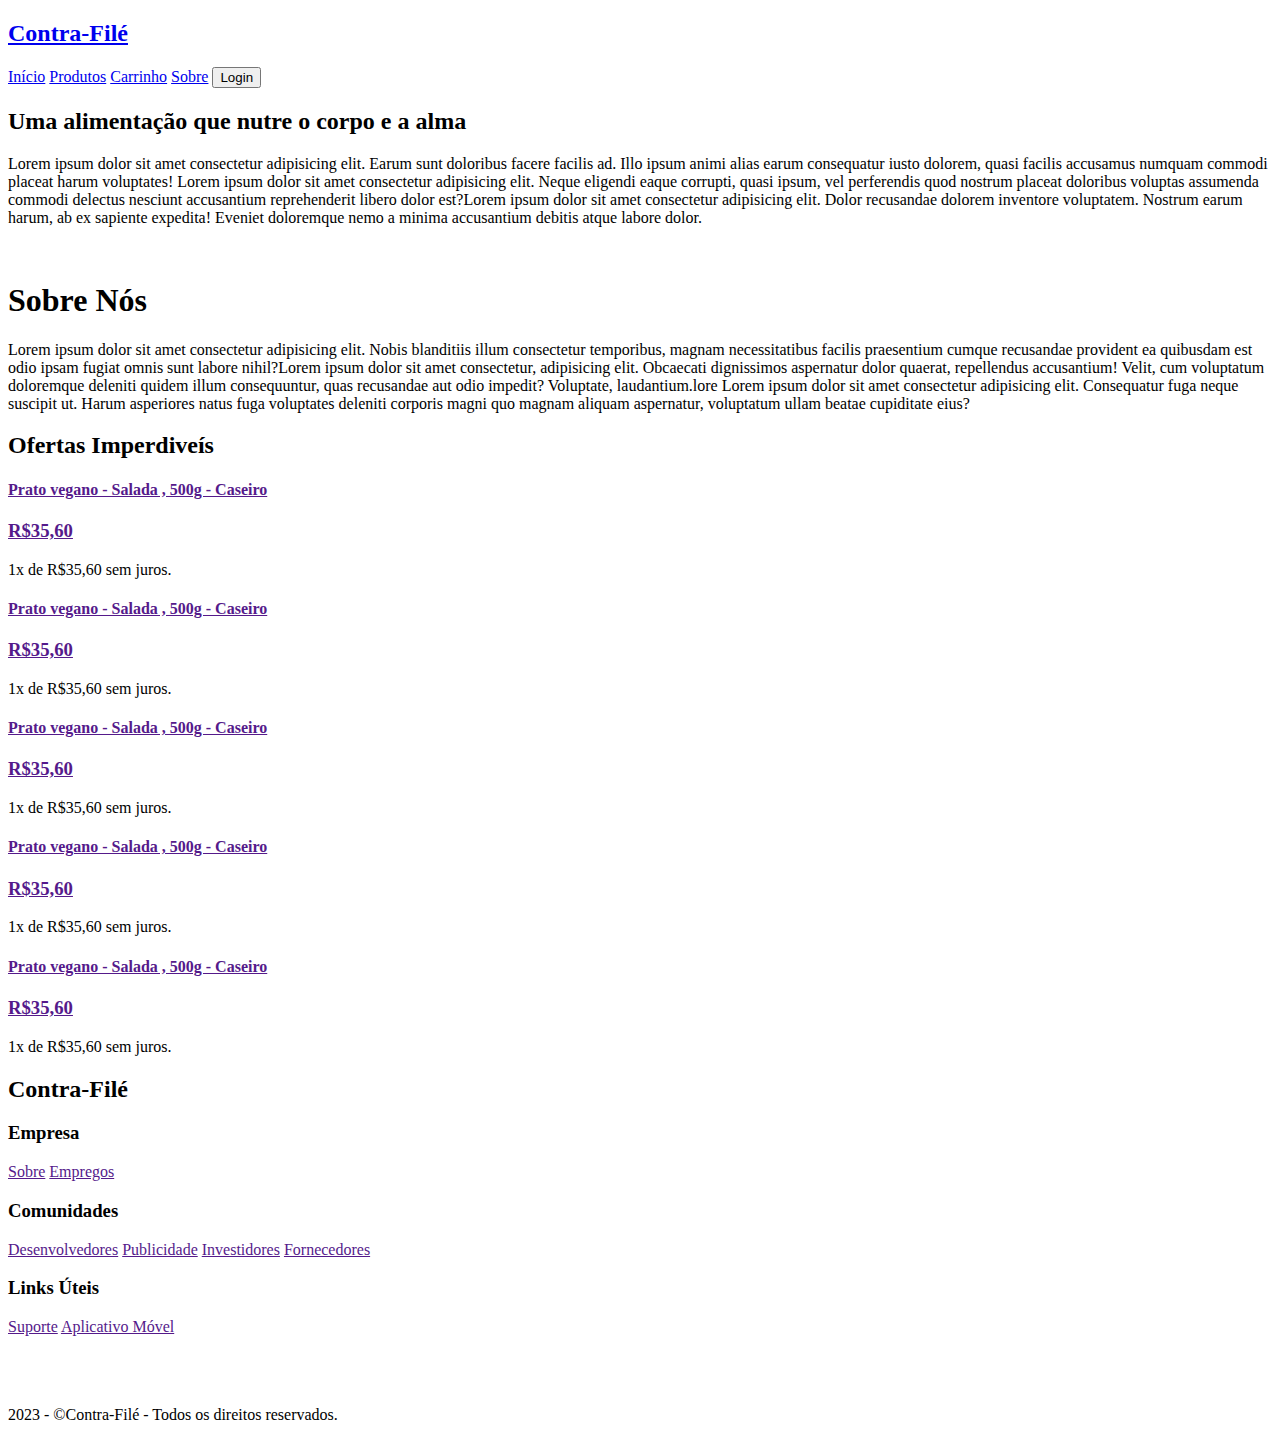
==== index.html @ 3f868000 "Add files via upload" ====
<!DOCTYPE html>
<html lang="pt-br">
<head>
    <meta charset="UTF-8">
    <meta http-equiv="X-UA-Compatible" content="IE=edge">
    <meta name="viewport" content="width=device-width, initial-scale=1.0">
    <link rel="stylesheet" href="style.css">
    <title>Contra-Filé</title>
</head>
<body>
    <header id="header">
        <a href="#inicio"><h2 class="logo">Contra-Filé</h2></a>
        <nav class="navegacao">
            <a href="#">Início</a>
            <a href="produto/produto.html">Produtos</a>
            <a href="#">Carrinho</a>
            <a href="#sobre">Sobre</a>
            <button href ="#login.html" class="btn_login">Login</button>
        </nav>
    </header>
    <section class="section-principal">

        <div class="overlay"></div>
        <div class="main-text">
            <h2>Uma alimentação que nutre o corpo e a alma</h2>
            <p>Lorem ipsum dolor sit amet consectetur adipisicing elit. Earum sunt doloribus facere facilis ad. Illo ipsum animi alias earum consequatur iusto dolorem, quasi facilis accusamus numquam commodi placeat harum voluptates! Lorem ipsum dolor sit amet consectetur adipisicing elit. Neque eligendi eaque corrupti, quasi ipsum, vel perferendis quod nostrum placeat doloribus voluptas assumenda commodi delectus nesciunt accusantium reprehenderit libero dolor est?Lorem ipsum dolor sit amet consectetur adipisicing elit. Dolor recusandae dolorem inventore voluptatem. Nostrum earum harum, ab ex sapiente expedita! Eveniet doloremque nemo a minima accusantium debitis atque labore dolor.</p>
        </div>
        
        <img src="img/pessoa.png" alt="">
        
    </section>
    <section class="section-sobre" id="sobre" data-anime = "down">
        <div class="sobre-text">
           <h1>Sobre Nós</h1>
           <p>Lorem ipsum dolor sit amet consectetur adipisicing elit. Nobis blanditiis illum consectetur temporibus, magnam necessitatibus facilis praesentium cumque recusandae provident ea quibusdam est odio ipsam fugiat omnis sunt labore nihil?Lorem ipsum dolor sit amet consectetur, adipisicing elit. Obcaecati dignissimos aspernatur dolor quaerat, repellendus accusantium! Velit, cum voluptatum doloremque deleniti quidem illum consequuntur, quas recusandae aut odio impedit? Voluptate, laudantium.lore Lorem ipsum dolor sit amet consectetur adipisicing elit. Consequatur fuga neque suscipit ut. Harum asperiores natus fuga voluptates deleniti corporis magni quo magnam aliquam aspernatur, voluptatum ullam beatae cupiditate eius?</p>
        </div>
        <div class="sobre-imagens">
            <div class="sobre-pt1">

            </div>
            <div class="sobre-pt2">
    
            </div>
        </div>
    </section>

    <section class="section-ofertas" id="ofertas">
        <div class = "retangulo-verde">
            <h2>Ofertas Imperdiveís</h2>
        </div>
        <div class="bloco-ofertas">
            <div class="card-venda">
                <div class="img-card"></div>
                <a href=""><h4>Prato vegano - Salada , 500g - Caseiro</h4></a>
                <a href=""><h3>R$35,60</h3></a>
                <p>1x de R$35,60 sem juros.</p>
            </div>
            <div class="card-venda">
                <div class="img-card"></div>
                <a href=""><h4>Prato vegano - Salada , 500g - Caseiro</h4></a>
                <a href=""><h3>R$35,60</h3></a>
                <p>1x de R$35,60 sem juros.</p>
            </div>
            <div class="card-venda">
                <div class="img-card"></div>
                <a href=""><h4>Prato vegano - Salada , 500g - Caseiro</h4></a>
                <a href=""><h3>R$35,60</h3></a>
                <p>1x de R$35,60 sem juros.</p>
            </div>
            <div class="card-venda">
                <div class="img-card"></div>
                <a href=""><h4>Prato vegano - Salada , 500g - Caseiro</h4></a>
                <a href=""><h3>R$35,60</h3></a>
                <p>1x de R$35,60 sem juros.</p>
            </div>
            <div class="card-venda">
                <div class="img-card"></div>
                <a href=""><h4>Prato vegano - Salada , 500g - Caseiro</h4></a>
                <a href=""><h3>R$35,60</h3></a>
                <p>1x de R$35,60 sem juros.</p>
            </div>
            
        </div>
    </section>

    <footer>
        <div class="bloco-footer">
            <h2>Contra-Filé</h>
        </div>
        <div class="bloco-footer">
            <h3>Empresa</h3>
            <a href="">Sobre</a>
            <a href="">Empregos</a>
        </div>
        <div class="bloco-footer">
            <h3>Comunidades</h3>
            <a href="">Desenvolvedores</a>
            <a href="">Publicidade</a>
            <a href="">Investidores</a>
            <a href="">Fornecedores</a>
        </div>
        <div class="bloco-footer">
            <h3>Links Úteis</h3>
            <a href="">Suporte</a>
            <a href="">Aplicativo Móvel</a>
        </div>
        <div class="bloco-redes">
            <div class="rede">
                <img src="img/icones/insta.png" alt="">
            </div>
            <div class="rede">
                <img src="img/icones/twitter.png" alt="">
            </div>
            <div class="rede">
                <img src="img/icones/facebook.png" alt="">
            </div>
        </div>
        <p class="direitos">2023 - &copyContra-Filé - Todos os direitos reservados.</p>
    </footer>
    <script src="js/script.js"></script>
</body>
</html>
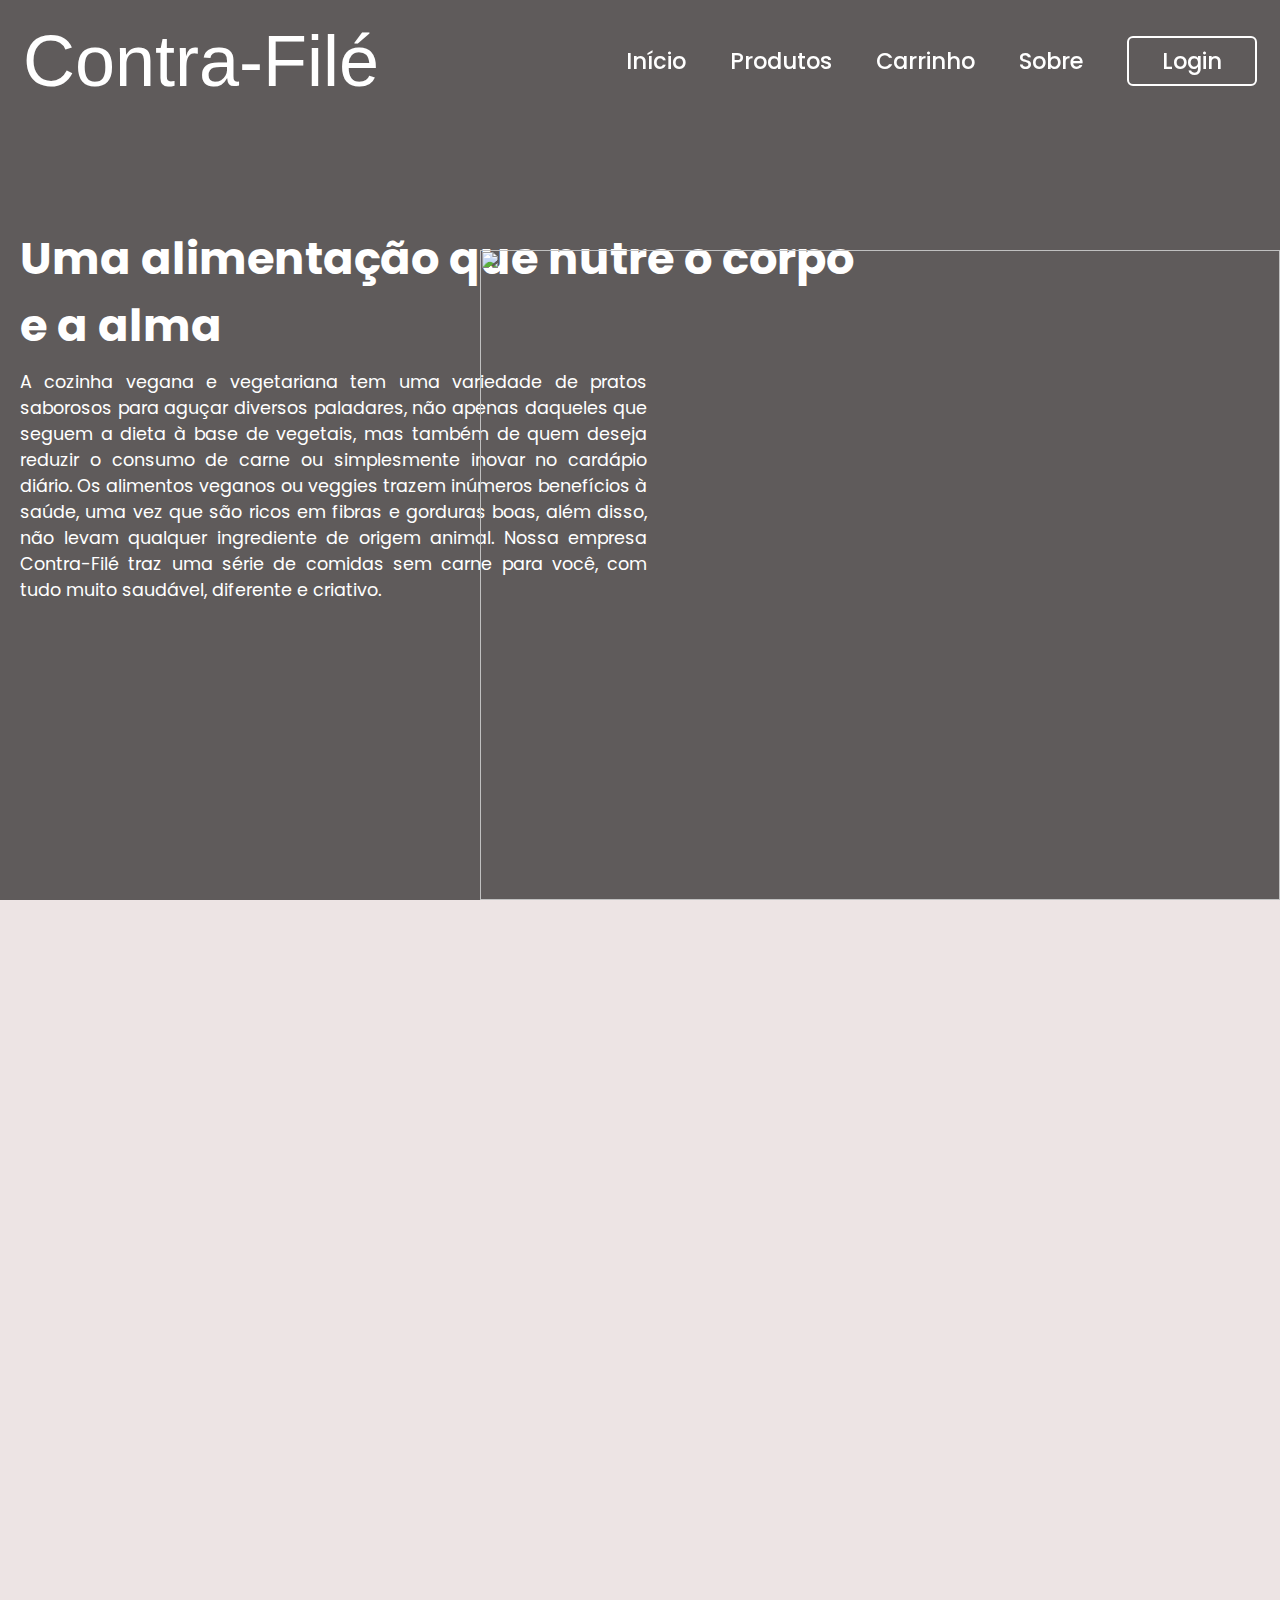
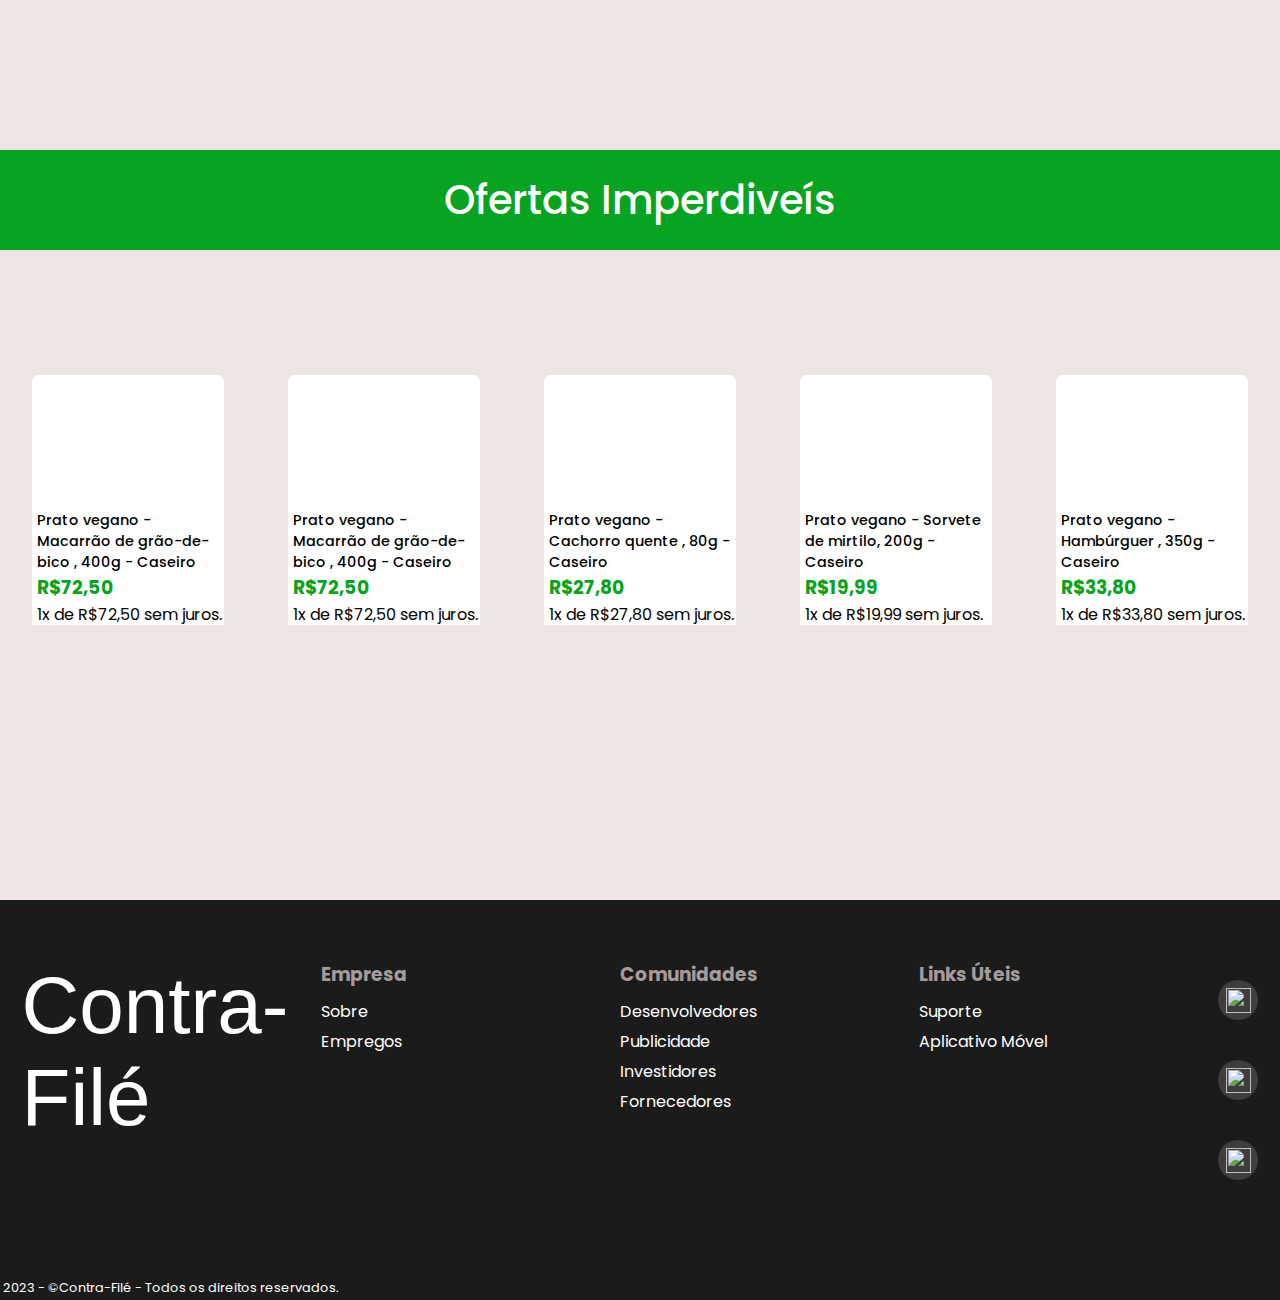
==== commit cd34676a: "atualizando link das páginas" ====
--- a/index.html
+++ b/index.html
@@ -1,122 +1,122 @@
-<!DOCTYPE html>
-<html lang="pt-br">
-<head>
-    <meta charset="UTF-8">
-    <meta http-equiv="X-UA-Compatible" content="IE=edge">
-    <meta name="viewport" content="width=device-width, initial-scale=1.0">
-    <link rel="stylesheet" href="style.css">
-    <title>Contra-Filé</title>
-</head>
-<body>
-    <header id="header">
-        <a href="#inicio"><h2 class="logo">Contra-Filé</h2></a>
-        <nav class="navegacao">
-            <a href="#">Início</a>
-            <a href="produto/produto.html">Produtos</a>
-            <a href="#">Carrinho</a>
-            <a href="#sobre">Sobre</a>
-            <button href ="#login.html" class="btn_login">Login</button>
-        </nav>
-    </header>
-    <section class="section-principal">
-
-        <div class="overlay"></div>
-        <div class="main-text">
-            <h2>Uma alimentação que nutre o corpo e a alma</h2>
-            <p>Lorem ipsum dolor sit amet consectetur adipisicing elit. Earum sunt doloribus facere facilis ad. Illo ipsum animi alias earum consequatur iusto dolorem, quasi facilis accusamus numquam commodi placeat harum voluptates! Lorem ipsum dolor sit amet consectetur adipisicing elit. Neque eligendi eaque corrupti, quasi ipsum, vel perferendis quod nostrum placeat doloribus voluptas assumenda commodi delectus nesciunt accusantium reprehenderit libero dolor est?Lorem ipsum dolor sit amet consectetur adipisicing elit. Dolor recusandae dolorem inventore voluptatem. Nostrum earum harum, ab ex sapiente expedita! Eveniet doloremque nemo a minima accusantium debitis atque labore dolor.</p>
-        </div>
-        
-        <img src="img/pessoa.png" alt="">
-        
-    </section>
-    <section class="section-sobre" id="sobre" data-anime = "down">
-        <div class="sobre-text">
-           <h1>Sobre Nós</h1>
-           <p>Lorem ipsum dolor sit amet consectetur adipisicing elit. Nobis blanditiis illum consectetur temporibus, magnam necessitatibus facilis praesentium cumque recusandae provident ea quibusdam est odio ipsam fugiat omnis sunt labore nihil?Lorem ipsum dolor sit amet consectetur, adipisicing elit. Obcaecati dignissimos aspernatur dolor quaerat, repellendus accusantium! Velit, cum voluptatum doloremque deleniti quidem illum consequuntur, quas recusandae aut odio impedit? Voluptate, laudantium.lore Lorem ipsum dolor sit amet consectetur adipisicing elit. Consequatur fuga neque suscipit ut. Harum asperiores natus fuga voluptates deleniti corporis magni quo magnam aliquam aspernatur, voluptatum ullam beatae cupiditate eius?</p>
-        </div>
-        <div class="sobre-imagens">
-            <div class="sobre-pt1">
-
-            </div>
-            <div class="sobre-pt2">
-    
-            </div>
-        </div>
-    </section>
-
-    <section class="section-ofertas" id="ofertas">
-        <div class = "retangulo-verde">
-            <h2>Ofertas Imperdiveís</h2>
-        </div>
-        <div class="bloco-ofertas">
-            <div class="card-venda">
-                <div class="img-card"></div>
-                <a href=""><h4>Prato vegano - Salada , 500g - Caseiro</h4></a>
-                <a href=""><h3>R$35,60</h3></a>
-                <p>1x de R$35,60 sem juros.</p>
-            </div>
-            <div class="card-venda">
-                <div class="img-card"></div>
-                <a href=""><h4>Prato vegano - Salada , 500g - Caseiro</h4></a>
-                <a href=""><h3>R$35,60</h3></a>
-                <p>1x de R$35,60 sem juros.</p>
-            </div>
-            <div class="card-venda">
-                <div class="img-card"></div>
-                <a href=""><h4>Prato vegano - Salada , 500g - Caseiro</h4></a>
-                <a href=""><h3>R$35,60</h3></a>
-                <p>1x de R$35,60 sem juros.</p>
-            </div>
-            <div class="card-venda">
-                <div class="img-card"></div>
-                <a href=""><h4>Prato vegano - Salada , 500g - Caseiro</h4></a>
-                <a href=""><h3>R$35,60</h3></a>
-                <p>1x de R$35,60 sem juros.</p>
-            </div>
-            <div class="card-venda">
-                <div class="img-card"></div>
-                <a href=""><h4>Prato vegano - Salada , 500g - Caseiro</h4></a>
-                <a href=""><h3>R$35,60</h3></a>
-                <p>1x de R$35,60 sem juros.</p>
-            </div>
-            
-        </div>
-    </section>
-
-    <footer>
-        <div class="bloco-footer">
-            <h2>Contra-Filé</h>
-        </div>
-        <div class="bloco-footer">
-            <h3>Empresa</h3>
-            <a href="">Sobre</a>
-            <a href="">Empregos</a>
-        </div>
-        <div class="bloco-footer">
-            <h3>Comunidades</h3>
-            <a href="">Desenvolvedores</a>
-            <a href="">Publicidade</a>
-            <a href="">Investidores</a>
-            <a href="">Fornecedores</a>
-        </div>
-        <div class="bloco-footer">
-            <h3>Links Úteis</h3>
-            <a href="">Suporte</a>
-            <a href="">Aplicativo Móvel</a>
-        </div>
-        <div class="bloco-redes">
-            <div class="rede">
-                <img src="img/icones/insta.png" alt="">
-            </div>
-            <div class="rede">
-                <img src="img/icones/twitter.png" alt="">
-            </div>
-            <div class="rede">
-                <img src="img/icones/facebook.png" alt="">
-            </div>
-        </div>
-        <p class="direitos">2023 - &copyContra-Filé - Todos os direitos reservados.</p>
-    </footer>
-    <script src="js/script.js"></script>
-</body>
-</html>
+<!DOCTYPE html>
+<html lang="pt-br">
+<head>
+    <meta charset="UTF-8">
+    <meta http-equiv="X-UA-Compatible" content="IE=edge">
+    <meta name="viewport" content="width=device-width, initial-scale=1.0">
+    <link rel="stylesheet" href="css/inicio.css">
+    <title>Contra-Filé</title>
+</head>
+<body>
+    <header id="header">
+        <a href="#inicio"><h2 class="logo">Contra-Filé</h2></a>
+        <nav class="navegacao">
+            <a class="linkar" href="#">Início</a>
+            <a class="linkar" href="produto.html">Produtos</a>
+            <a class="linkar" href="#">Carrinho</a>
+            <a class="linkar" href="#sobre">Sobre</a>
+            <a href="login.html"><button class="btn_login">Login</button></a>
+        </nav>
+    </header>
+    <section class="section-principal">
+
+        <div class="overlay"></div>
+        <div class="main-text">
+            <h2>Uma alimentação que nutre o corpo e a alma</h2>
+            <p>A cozinha vegana e vegetariana tem uma variedade de pratos saborosos para aguçar diversos paladares, não apenas daqueles que seguem a dieta à base de vegetais, mas também de quem deseja reduzir o consumo de carne ou simplesmente inovar no cardápio diário. Os alimentos veganos ou veggies trazem inúmeros benefícios à saúde, uma vez que são ricos em fibras e gorduras boas, além disso, não levam qualquer ingrediente de origem animal. Nossa empresa Contra-Filé traz uma série de comidas sem carne para você, com tudo muito saudável, diferente e criativo.</p>
+        </div>
+        
+        <img src="img/pessoa.png" alt="">
+        
+    </section>
+    <section class="section-sobre" id="sobre" data-anime = "down">
+        <div class="sobre-text">
+           <h1>Sobre Nós</h1>
+           <p>Lorem ipsum dolor sit amet consectetur adipisicing elit. Nobis blanditiis illum consectetur temporibus, magnam necessitatibus facilis praesentium cumque recusandae provident ea quibusdam est odio ipsam fugiat omnis sunt labore nihil?Lorem ipsum dolor sit amet consectetur, adipisicing elit. Obcaecati dignissimos aspernatur dolor quaerat, repellendus accusantium! Velit, cum voluptatum doloremque deleniti quidem illum consequuntur, quas recusandae aut odio impedit? Voluptate, laudantium.lore Lorem ipsum dolor sit amet consectetur adipisicing elit. Consequatur fuga neque suscipit ut. Harum asperiores natus fuga voluptates deleniti corporis magni quo magnam aliquam aspernatur, voluptatum ullam beatae cupiditate eius?</p>
+        </div>
+        <div class="sobre-imagens">
+            <div class="sobre-pt1">
+
+            </div>
+            <div class="sobre-pt2">
+    
+            </div>
+        </div>
+    </section>
+
+    <section class="section-ofertas" id="ofertas">
+        <div class = "retangulo-verde">
+            <h2>Ofertas Imperdiveís</h2>
+        </div>
+        <div class="bloco-ofertas">
+            <div class="card-venda">
+                <div class="img-card"></div>
+                <a href=""><h4>Prato vegano - Macarrão de grão-de-bico , 400g - Caseiro</h4></a>
+                <a href=""><h3>R$72,50</h3></a>
+                <p>1x de R$72,50 sem juros.</p>
+            </div>
+            <div class="card-venda">
+                <div class="img-card"></div>
+                <a href=""><h4>Prato vegano - Macarrão de grão-de-bico , 400g - Caseiro</h4></a>
+                <a href=""><h3>R$72,50</h3></a>
+                <p>1x de R$72,50 sem juros.</p>
+            </div>
+            <div class="card-venda">
+                <div class="img-card"></div>
+                <a href=""><h4>Prato vegano - Cachorro quente , 80g - Caseiro</h4></a>
+                <a href=""><h3>R$27,80</h3></a>
+                <p>1x de R$27,80 sem juros.</p>
+            </div>
+            <div class="card-venda">
+                <div class="img-card"></div>
+                <a href=""><h4>Prato vegano - Sorvete de mirtilo, 200g - Caseiro</h4></a>
+                <a href=""><h3>R$19,99</h3></a>
+                <p>1x de R$19,99 sem juros.</p>
+            </div>
+            <div class="card-venda">
+                <div class="img-card"></div>
+                <a href=""><h4>Prato vegano - Hambúrguer  , 350g - Caseiro</h4></a>
+                <a href=""><h3>R$33,80</h3></a>
+                <p>1x de R$33,80 sem juros.</p>
+            </div>
+            
+        </div>
+    </section>
+
+    <footer>
+        <div class="bloco-footer">
+            <h2>Contra-Filé</h>
+        </div>
+        <div class="bloco-footer">
+            <h3>Empresa</h3>
+            <a href="">Sobre</a>
+            <a href="">Empregos</a>
+        </div>
+        <div class="bloco-footer">
+            <h3>Comunidades</h3>
+            <a href="">Desenvolvedores</a>
+            <a href="">Publicidade</a>
+            <a href="">Investidores</a>
+            <a href="">Fornecedores</a>
+        </div>
+        <div class="bloco-footer">
+            <h3>Links Úteis</h3>
+            <a href="">Suporte</a>
+            <a href="">Aplicativo Móvel</a>
+        </div>
+        <div class="bloco-redes">
+            <div class="rede">
+                <img src="img/icones/insta.png" alt="">
+            </div>
+            <div class="rede">
+                <img src="img/icones/twitter.png" alt="">
+            </div>
+            <div class="rede">
+                <img src="img/icones/facebook.png" alt="">
+            </div>
+        </div>
+        <p class="direitos">2023 - &copyContra-Filé - Todos os direitos reservados.</p>
+    </footer>
+    <script src="js/script.js"></script>
+</body>
+</html>--- a/css/inicio.css
+++ b/css/inicio.css
@@ -0,0 +1,430 @@
+@import url('https://fonts.googleapis.com/css2?family=Poppins:ital,wght@0,200;0,300;0,400;0,500;0,600;0,700;0,800;0,900;1,200;1,300;1,400;1,500;1,600;1,700;1,800;1,900&display=swap');
+
+@font-face {
+    font-family: 'California';
+    src: url(../fonts/California/The\ California.ttf);
+}
+
+*{
+    margin: 0;
+    padding: 0;
+    box-sizing: border-box;
+    font-family: 'Poppins', sans-serif;
+    text-decoration: none;
+}
+
+body{
+    background-color: #ede4e4;
+}
+/*Header*/
+
+header{
+    position: fixed;
+    top: 0;
+    left: 0;
+    width: 100%;
+    padding: 20px 23px;
+    display: flex;
+    justify-content: space-between;
+    align-items: center;
+    transition: 0.5s ease-in-out;
+    z-index: 99;
+}
+
+header.rolagem{
+    background-color: #fff;
+    box-shadow: 0px 0px 30px rgba(0, 0, 0, .2);
+}
+
+header.rolagem h2{
+    color: #08A321;
+}
+
+header.rolagem .linkar{
+    color: #08A321;
+}
+
+header.rolagem .navegacao .linkar::after{
+    content: '';
+    position: absolute;
+    left: 0;
+    bottom: -6px;
+    width: 100%;
+    height: 3px;
+    background: #08A321;
+    border-radius: 5px;
+    transform: scaleX(0);
+    transition: transform .5s;
+}
+
+header.rolagem .navegacao .linkar:hover::after{
+    transform-origin: left;
+    transform: scaleX(1);
+}
+
+header.rolagem .btn_login{
+    color: #08A321;
+    border: 2px solid #08A321;
+    transition: 0.3s ease-in-out;
+}
+
+header.rolagem .btn_login:hover{
+    color: #fff;
+    background: #08A321;
+}
+
+.logo{
+    font-size: 4.5em;
+    font-family: 'California', sans-serif;
+    color: #fff;
+    font-weight: 200;
+    user-select: none;
+    display: flex;
+    align-items: center;
+    justify-content: center;
+   
+}
+
+.navegacao .linkar{
+    position: relative;
+    font-size: 1.4em;
+    color: #fff;
+    text-decoration: none;
+    font-weight: 500;
+    margin-left: 40px;
+    transition: 0.3s ease-in-out;
+}
+
+.navegacao .linkar::after{
+    content: '';
+    position: absolute;
+    left: 0;
+    bottom: -6px;
+    width: 100%;
+    height: 3px;
+    background: #fff;
+    border-radius: 5px;
+    transform: scaleX(0);
+    transition: transform .5s;
+}
+
+.navegacao .linkar:hover::after{
+    transform-origin: left;
+    transform: scaleX(1);
+}
+
+.navegacao .btn_login{
+    width: 130px;
+    height: 50px;
+    background: transparent;
+    border: 2px solid #fff;
+    outline: none;
+    border-radius: 6px;
+    cursor: pointer;
+    font-size: 1.4em;
+    color: #fff;
+    font-weight: 500;
+    margin-left: 40px;
+    transition: 0.3s ease-in-out;
+}
+
+.navegacao .btn_login:hover{
+    background: #fff;
+    color: black;
+}
+
+/*Seção do texto e da imagem da pessoa*/
+
+.section-principal{
+    display: flex;
+    justify-content: center;
+    align-items: center;
+    min-height: 100vh;
+    background: url(../img/background.jpeg) no-repeat; 
+    background-size: cover;
+    background-position: center;
+    position: relative;
+}
+
+.overlay{
+    position: absolute;
+    top: 0;
+    left: 0;
+    background-color: black;
+    width: 100%;
+    height: 100%;
+    opacity: 0.6;
+}
+
+.main-text{
+    position: absolute;
+    left: 0;
+    color: #fff;
+    width: 70%;
+    height: 50%;
+    display: flex;
+    flex-direction: column;
+    margin-left: 20px;
+    z-index: 2;
+}
+
+.main-text h2{
+    font-size: 2.8em;
+    font-weight: 700;
+    color: #fff;
+    margin-bottom: 10px;
+    max-width: 850px;
+}
+
+.main-text p{
+    font-size: 1.1em;
+    text-align: justify;
+    max-width: 70%;
+}
+
+.section-principal img{
+    position: absolute;
+    right: 0;
+    bottom: 0;
+    width: 800px;
+    height: 650px;
+    z-index: 3;
+}
+
+/*Seção sobre a empresa*/
+
+/*Animação*/
+[data-anime]{
+    opacity: 0;
+    transition: 2.5s;
+}
+
+[data-anime = "down"]{
+    transform: translate3d(0, 0, 1);
+}
+
+[data-anime].animate{
+    opacity: 1;
+    transform: translate3d(0, 0, 0);
+}
+
+.section-sobre{
+    width: 100%;
+    height: 800px;
+    background-color: #ede4e4;
+    position: relative;
+}
+
+.sobre-text{
+    width: 50%;
+    height: 30%;
+    position: absolute;
+    top: 280px;
+    left: 30px;
+    display: flex;
+    align-items: center;
+    justify-content: center;
+    flex-direction: column;
+}
+
+.sobre-text h1{
+    margin-bottom: 20px;
+    font-family: 'California', sans-serif;
+    font-size: 12em;
+    color: #08A321;
+    font-weight: 100;
+}
+
+.sobre-text p{
+    font-weight: 500;
+    text-align: justify;
+}
+
+.sobre-imagens{
+    width: 50%;
+    height: 80%;
+    position: absolute;
+    top: 120px;
+    right: 0;
+    display: flex;
+    align-items: center;
+    justify-content: center;
+}
+
+.sobre-pt1{
+    width: 35%;
+    height: 500px;
+    margin-right: 20px;
+    border-radius: 10px;
+    box-shadow: 0px 0px 10px rgba(0, 0, 0, .5);
+    background: url(../img/pratovegano.jpeg) no-repeat; 
+    background-size: cover;
+    background-position: center;
+}
+
+.sobre-pt2{
+    width: 35%;
+    height: 500px;
+    margin-left: 20px;
+    margin-bottom: 120px;
+    border-radius: 10px;
+    box-shadow: 0px 0px 10px rgba(0, 0, 0, .5);
+    background: url(../img/pratovegano2.jpeg) no-repeat; 
+    background-size: cover;
+    background-position: center;
+}
+
+/*Seção ofertas*/
+.section-ofertas{
+    width: 100%;
+    height: 800px;
+    display: flex;
+    align-items: center;
+    justify-content: flex-start;
+    flex-direction: column;
+}
+
+.section-ofertas .retangulo-verde{
+    background-color: #08A321;
+    width: 100%;
+    height: 100px;
+    margin-top: 50px;
+    display: flex;
+    align-items: center;
+    justify-content: center;
+}
+
+.section-ofertas .retangulo-verde h2{
+    color: #fff;
+    font-family: 'Poppins', sans-serif;
+    font-weight: 500;
+    font-size: 2.5em;
+}
+
+.bloco-ofertas{
+    width: 100%;
+    height: 400px;
+    margin-top: 50px;
+    display: flex;
+    align-items: center;
+    justify-content: space-around;
+}
+
+.card-venda{
+    background-color: #fff;
+    width: 15%;
+    height: 250px;
+    border-radius: 7px 7px 0 0;
+}
+
+.card-venda .img-card{
+    width: 100%;
+    height: 50%;
+    background-image: url(../img/pratovegano.jpeg);
+    background-size: cover;
+    background-position: center;
+    border-radius: 7px 7px 0 0;
+}
+
+.card-venda h4{
+    font-weight: 500;
+    font-size: 0.9em;
+    margin-top: 10px;
+    margin-left: 5px;
+    color: black;
+}
+
+.card-venda h3{
+    color: #08A321;
+    margin-left: 5px;
+}
+
+.card-venda p {
+    margin-left: 5px;
+}
+
+
+/*Rodapé*/
+
+footer{
+    background-color: rgb(28, 27, 27);
+    width: 100%;
+    height: 400px;
+    display: flex;
+    align-items: center;
+    justify-content: space-around;
+    position: relative;
+}
+
+footer .direitos{
+    color: #fff;
+    position: absolute;
+    left: 3px;
+    bottom: 3px;
+    font-size: 0.8em;
+}
+
+.bloco-footer{
+    width: 20%;
+    height: 70%;
+    display: flex;
+    align-items: flex-start;
+    justify-content: flex-start;
+    flex-direction: column;
+}
+
+.bloco-footer h3{
+    margin-bottom: 10px;
+    color: #a49c9c;
+}
+
+.bloco-footer a{
+    color: #fff;
+    margin-bottom: 5px;
+    transition: 0.3s ease-in-out;
+}
+
+.bloco-footer a:hover{
+    color: #08A321;
+}
+
+.bloco-footer h2{
+    font-family: 'California', sans-serif;
+    font-weight: 200;
+    color: #fff;
+    font-size: 5em;
+}
+
+.bloco-redes{
+    display: flex;
+    align-items: center;
+    justify-content: center;
+    flex-direction: column;
+    width: 40px;
+    height: 300px;
+}
+
+.rede{
+    width: 40px;
+    height: 40px;
+    border-radius: 50%;
+    background-color: #3f3d3d; 
+    margin-bottom: 40px;
+    display: flex;
+    align-items: center;
+    justify-content: center;
+    border: none;
+    cursor: pointer;
+    transition: 0.3s ease-in-out;
+}
+
+.rede:hover{
+    width: 45px;
+    height: 45px;
+    background-color: #08A321;
+}
+
+.rede img{
+    width: 25px;
+    height: 25px;
+}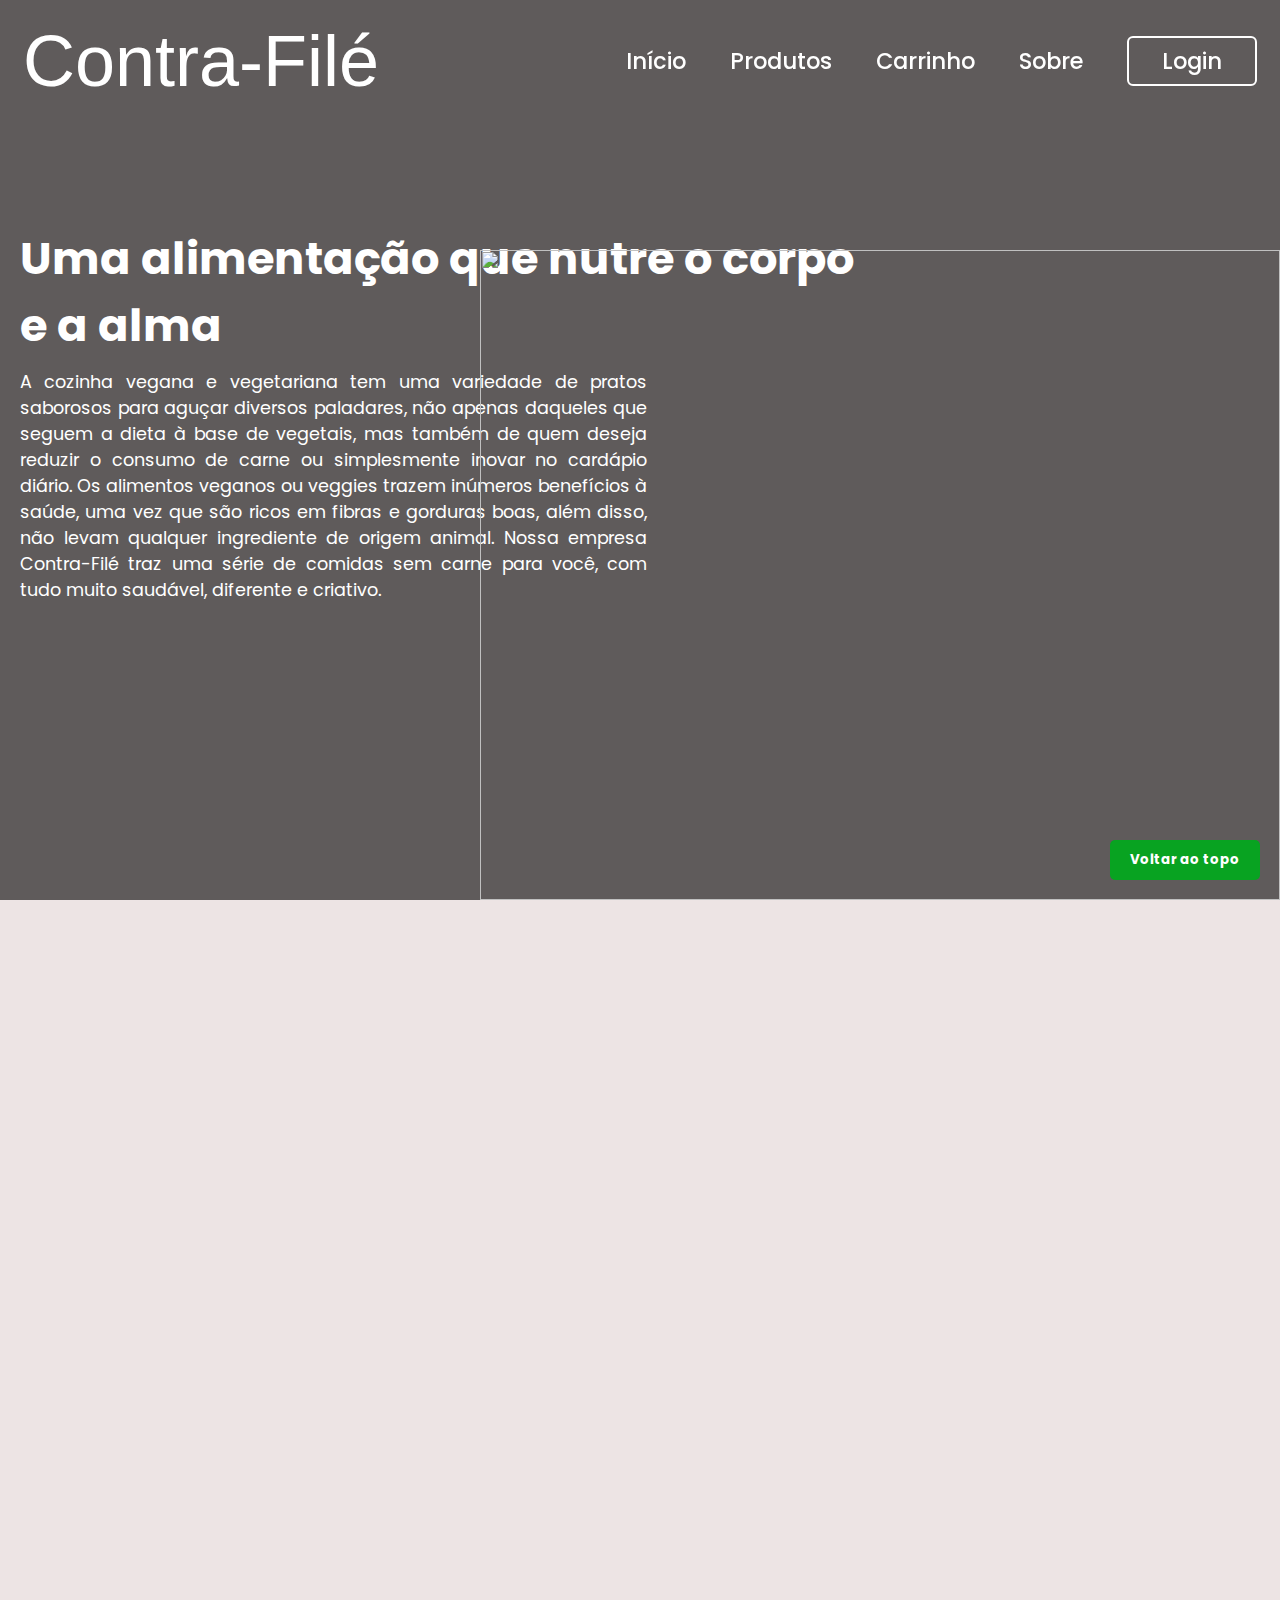
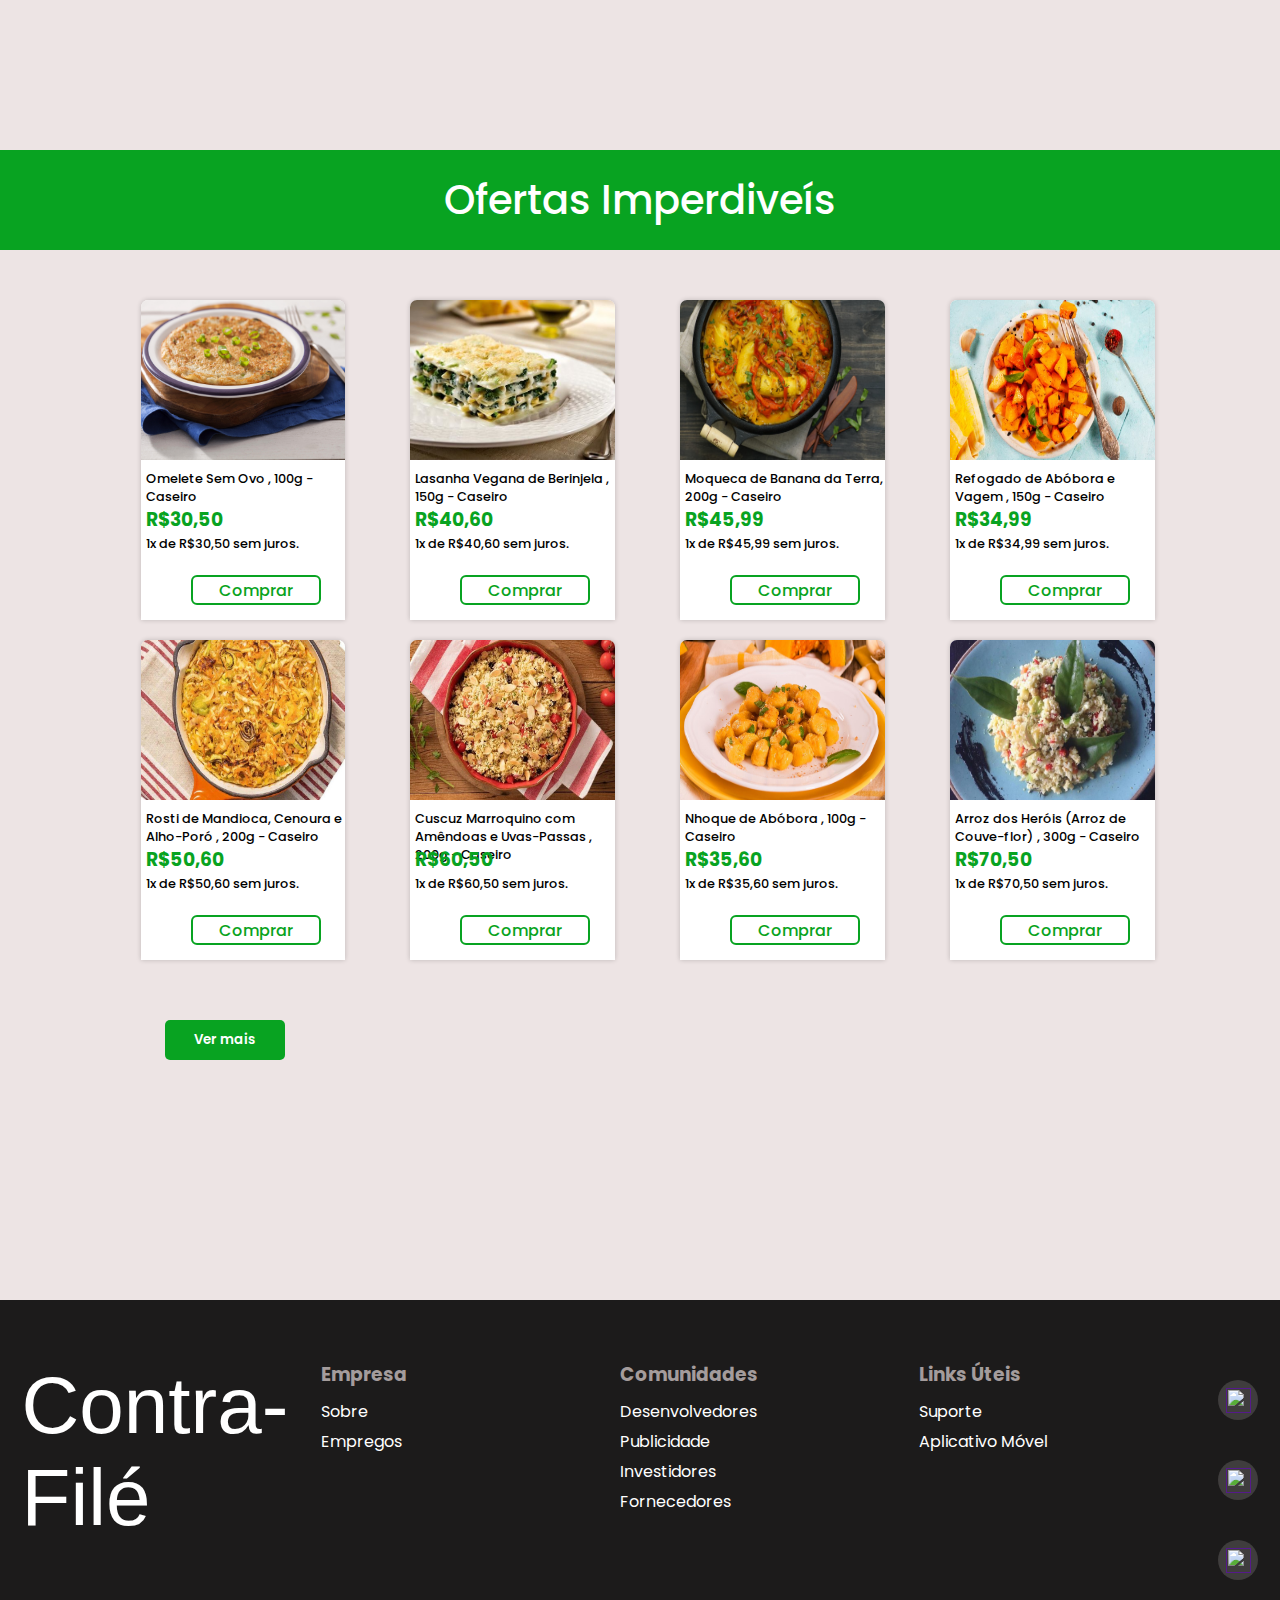
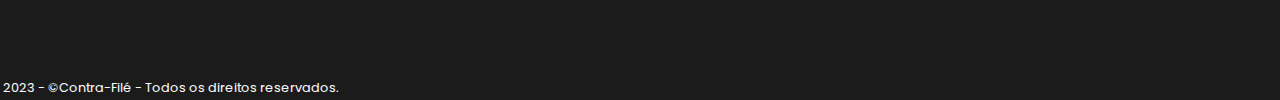
==== commit 2ad9d03e: "atualizando" ====
--- a/index.html
+++ b/index.html
@@ -5,15 +5,16 @@
     <meta http-equiv="X-UA-Compatible" content="IE=edge">
     <meta name="viewport" content="width=device-width, initial-scale=1.0">
     <link rel="stylesheet" href="css/inicio.css">
-    <title>Contra-Filé</title>
+    <title>Contra-Filé - Página Inicial</title>
 </head>
 <body>
+    <button id="back-to-top">Voltar ao topo</button>
     <header id="header">
         <a href="#inicio"><h2 class="logo">Contra-Filé</h2></a>
         <nav class="navegacao">
             <a class="linkar" href="#">Início</a>
             <a class="linkar" href="produto.html">Produtos</a>
-            <a class="linkar" href="#">Carrinho</a>
+            <a class="linkar" href="carrinho.html">Carrinho</a>
             <a class="linkar" href="#sobre">Sobre</a>
             <a href="login.html"><button class="btn_login">Login</button></a>
         </nav>
@@ -50,37 +51,94 @@
         </div>
         <div class="bloco-ofertas">
             <div class="card-venda">
-                <div class="img-card"></div>
-                <a href=""><h4>Prato vegano - Macarrão de grão-de-bico , 400g - Caseiro</h4></a>
-                <a href=""><h3>R$72,50</h3></a>
-                <p>1x de R$72,50 sem juros.</p>
+                <div class="img-card">
+                    <img src="img/produtos/prato1.jpg" alt="">
+                </div>
+                <a href=""><h4>Omelete Sem Ovo , 100g - Caseiro</h4></a>
+                <a href=""><h3>R$30,50</h3></a>
+                <p>1x de R$30,50 sem juros.</p>
+                <div id = "botao">
+                <button>Comprar</button>
+                </div>
             </div>
             <div class="card-venda">
-                <div class="img-card"></div>
-                <a href=""><h4>Prato vegano - Macarrão de grão-de-bico , 400g - Caseiro</h4></a>
-                <a href=""><h3>R$72,50</h3></a>
-                <p>1x de R$72,50 sem juros.</p>
+                <div class="img-card">
+                    <img src="img/produtos/prato2.jpg" alt="">
+                </div>
+                <a href=""><h4>Lasanha Vegana de Berinjela , 150g - Caseiro</h4></a>
+                <a href=""><h3>R$40,60</h3></a>
+                <p>1x de R$40,60 sem juros.</p>
+                <div id = "botao">
+                <button>Comprar</button>
+                </div>
             </div>
             <div class="card-venda">
-                <div class="img-card"></div>
-                <a href=""><h4>Prato vegano - Cachorro quente , 80g - Caseiro</h4></a>
-                <a href=""><h3>R$27,80</h3></a>
-                <p>1x de R$27,80 sem juros.</p>
+                <div class="img-card">
+                    <img src="img/produtos/prato3.jpg" alt="">
+                </div>
+                <a href=""><h4>Moqueca de Banana da Terra, 200g - Caseiro</h4></a>
+                <a href=""><h3>R$45,99</h3></a>
+                <p>1x de R$45,99 sem juros.</p>
+                <div id = "botao">
+                <button>Comprar</button>
+                </div>
             </div>
             <div class="card-venda">
-                <div class="img-card"></div>
-                <a href=""><h4>Prato vegano - Sorvete de mirtilo, 200g - Caseiro</h4></a>
-                <a href=""><h3>R$19,99</h3></a>
-                <p>1x de R$19,99 sem juros.</p>
+                <div class="img-card">
+                    <img src="img/produtos/prato4.jpg" alt="">
+                </div>
+                <a href=""><h4>Refogado de Abóbora e Vagem , 150g - Caseiro</h4></a>
+                <a href=""><h3>R$34,99</h3></a>
+                <p>1x de R$34,99 sem juros.</p>
+                <div id = "botao">
+                <button>Comprar</button>
+                </div>
             </div>
             <div class="card-venda">
-                <div class="img-card"></div>
-                <a href=""><h4>Prato vegano - Hambúrguer  , 350g - Caseiro</h4></a>
-                <a href=""><h3>R$33,80</h3></a>
-                <p>1x de R$33,80 sem juros.</p>
+                <div class="img-card">
+                    <img src="img/produtos/prato5.jpg" alt="">
+                </div>
+                <a href=""><h4>Rosti de Mandioca, Cenoura e Alho-Poró , 200g - Caseiro</h4></a>
+                <a href=""><h3>R$50,60</h3></a>
+                <p>1x de R$50,60 sem juros.</p>
+                <button>Comprar</button>
             </div>
-            
+            <div class="card-venda">
+                <div class="img-card">
+                    <img src="img/produtos/prato6.jpg" alt="">
+                </div>
+                <a href=""><h4>Cuscuz Marroquino com Amêndoas e Uvas-Passas , 200g - Caseiro</h4></a>
+                <a href=""><h3>R$60,50</h3></a>
+                <p>1x de R$60,50 sem juros.</p>
+                <div id = "botao">
+                <button>Comprar</button>
+                </div>
+            </div>
+            <div class="card-venda">
+                <div class="img-card">
+                    <img src="img/produtos/prato7.jpg" alt="">
+                </div>
+                <a href=""><h4>Nhoque de Abóbora , 100g - Caseiro</h4></a>
+                <a href=""><h3>R$35,60</h3></a>
+                <p>1x de R$35,60 sem juros.</p>
+                <div id = "botao">
+                <button>Comprar</button>
+                </div>
+            </div>
+            <div class="card-venda">
+                <div class="img-card">
+                    <img src="img/produtos/prato8.jpg" alt="">
+                </div>
+                <a href=""><h4>Arroz dos Heróis (Arroz de Couve-flor) , 300g - Caseiro</h4></a>
+                <a href=""><h3>R$70,50</h3></a>
+                <p>1x de R$70,50 sem juros.</p>
+                <div id = "botao">
+                <button>Comprar</button>
+                </div>
+            </div>
         </div>
+        
+        <a class="ver-mais" target="_blank" href="produto.html"><button>Ver mais</button></a>
     </section>
 
     <footer>
@@ -105,15 +163,21 @@
             <a href="">Aplicativo Móvel</a>
         </div>
         <div class="bloco-redes">
-            <div class="rede">
-                <img src="img/icones/insta.png" alt="">
-            </div>
-            <div class="rede">
-                <img src="img/icones/twitter.png" alt="">
-            </div>
-            <div class="rede">
-                <img src="img/icones/facebook.png" alt="">
-            </div>
+            <a href="">
+                <div class="rede">
+                  <img src="img/icones/insta.png" alt="">
+                </div>
+              </a>
+              <a href="">
+                <div class="rede">
+                  <img src="img/icones/twitter.png" alt="">
+                </div>
+              </a>
+              <a href="">
+                <div class="rede">
+                  <img src="img/icones/facebook.png" alt="">
+                </div>
+              </a>
         </div>
         <p class="direitos">2023 - &copyContra-Filé - Todos os direitos reservados.</p>
     </footer>
--- a/css/inicio.css
+++ b/css/inicio.css
@@ -131,6 +131,22 @@
 .navegacao .btn_login:hover{
     background: #fff;
     color: black;
+}
+
+/*Botão voltar ao topo*/
+#back-to-top{
+    position: fixed;
+    bottom: 20px;
+    right: 20px;
+    color: #fff;
+    background-color: #08A321;
+    border-radius: 5px;
+    border: none;
+    z-index: 99;
+    width: 150px;
+    height: 40px;
+    font-weight: 700;
+    cursor: pointer;
 }
 
 /*Seção do texto e da imagem da pessoa*/
@@ -277,11 +293,32 @@
 /*Seção ofertas*/
 .section-ofertas{
     width: 100%;
-    height: 800px;
+    height: 1200px;
     display: flex;
     align-items: center;
     justify-content: flex-start;
     flex-direction: column;
+    position: relative;
+}
+
+.ver-mais button{
+    width: 120px;
+    height: 40px;
+    border: none;
+    background-color: #08A321;
+    color: #fff;
+    font-weight: 600;
+    border-radius: 5px;
+    position: absolute;
+    bottom: 240px;
+    left: 165px;
+    cursor: pointer;
+    transition: 0.3s ease-in-out;
+}
+
+.ver-mais button:hover{
+    width: 123px;
+    height: 43px;
 }
 
 .section-ofertas .retangulo-verde{
@@ -302,33 +339,42 @@
 }
 
 .bloco-ofertas{
-    width: 100%;
+    width: 80%;
     height: 400px;
+    display: flex;
+    align-items: center;
+    justify-content: space-between;
+    flex-wrap: wrap;
+    margin-left: 25px;
     margin-top: 50px;
-    display: flex;
-    align-items: center;
-    justify-content: space-around;
 }
 
 .card-venda{
     background-color: #fff;
-    width: 15%;
-    height: 250px;
+    width: 20%;
+    height: 320px;
     border-radius: 7px 7px 0 0;
-}
-
-.card-venda .img-card{
+    margin-bottom: 20px;
+    margin-right: 10px;
+    position: relative;
+    box-shadow: 0px 0px 5px rgba(0, 0, 0, 0.2);
+}
+
+.img-card{
     width: 100%;
     height: 50%;
-    background-image: url(../img/pratovegano.jpeg);
-    background-size: cover;
-    background-position: center;
     border-radius: 7px 7px 0 0;
 }
 
+.img-card img{
+    width: 100%;
+    height: 100%;
+    border-radius: 7px 7px 0 0;
+}
+
 .card-venda h4{
     font-weight: 500;
-    font-size: 0.9em;
+    font-size: 0.8em;
     margin-top: 10px;
     margin-left: 5px;
     color: black;
@@ -336,11 +382,39 @@
 
 .card-venda h3{
     color: #08A321;
-    margin-left: 5px;
+    position: absolute;
+    left: 5px;
+    top: 205px;
 }
 
 .card-venda p {
-    margin-left: 5px;
+    position: absolute;
+    top: 235px;
+    left: 5px;
+    font-size: 0.8em;
+    font-weight: 500;
+}
+
+.card-venda button{
+    width: 130px;
+    height: 30px;
+    background: transparent;
+    border: 2px solid #08A321;
+    outline: none;
+    border-radius: 6px;
+    cursor: pointer;
+    font-size: 1em;
+    color: #08A321;
+    font-weight: 500;
+    transition: 0.3s ease-in-out;
+    position: absolute;
+    top: 275px;
+    left: 50px;
+}
+
+.card-venda button:hover{
+    background-color: #08A321;
+    color: #fff;
 }
 
 
@@ -419,8 +493,6 @@
 }
 
 .rede:hover{
-    width: 45px;
-    height: 45px;
     background-color: #08A321;
 }
 
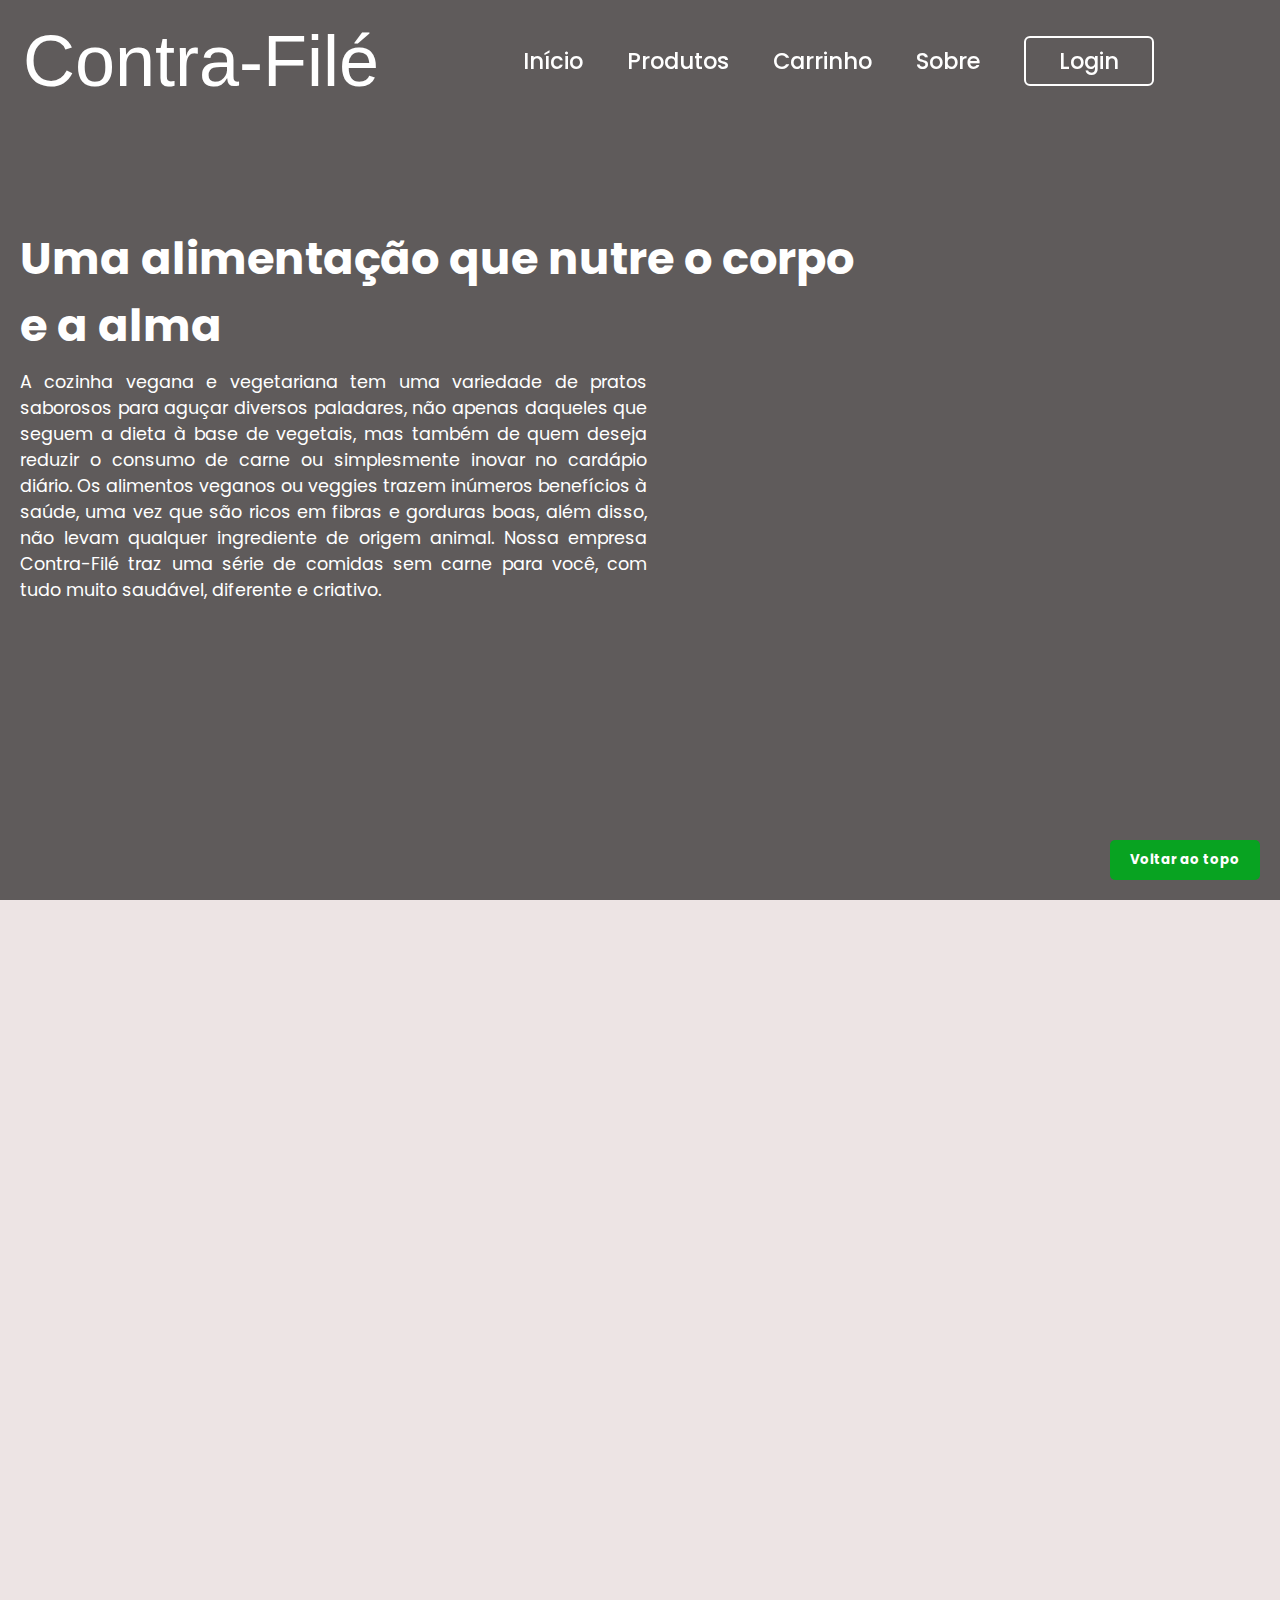
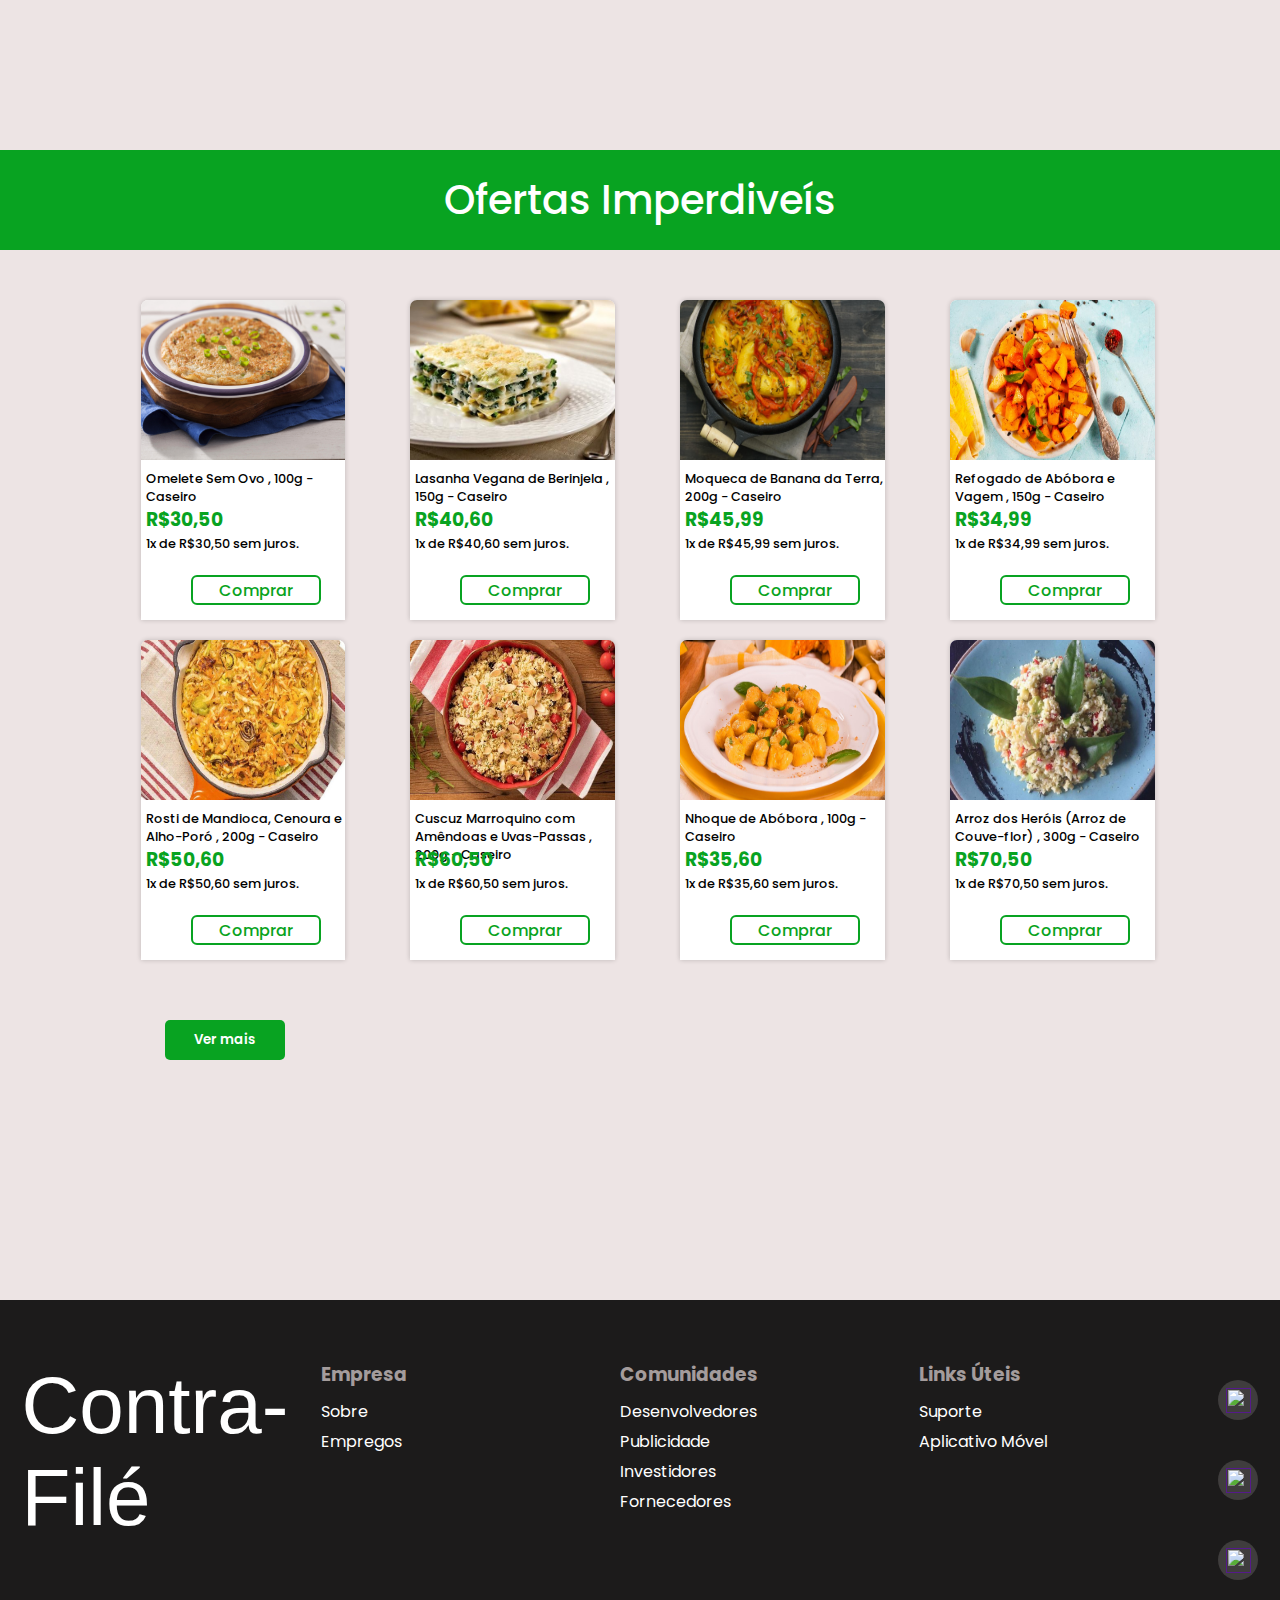
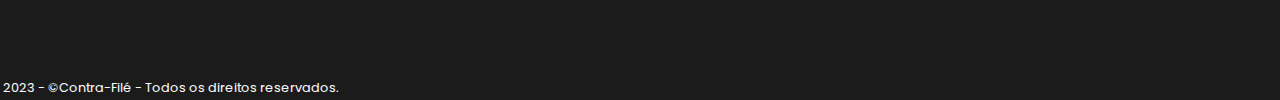
==== commit 70c6646c: "deixando responsivo pt1" ====
--- a/index.html
+++ b/index.html
@@ -4,6 +4,7 @@
     <meta charset="UTF-8">
     <meta http-equiv="X-UA-Compatible" content="IE=edge">
     <meta name="viewport" content="width=device-width, initial-scale=1.0">
+    <link rel="stylesheet" href="css/responsive_inicio.css">
     <link rel="stylesheet" href="css/inicio.css">
     <title>Contra-Filé - Página Inicial</title>
 </head>
@@ -18,6 +19,7 @@
             <a class="linkar" href="#sobre">Sobre</a>
             <a href="login.html"><button class="btn_login">Login</button></a>
         </nav>
+        <div class="menu-btn"></div>
     </header>
     <section class="section-principal">
 
@@ -36,12 +38,8 @@
            <p>Lorem ipsum dolor sit amet consectetur adipisicing elit. Nobis blanditiis illum consectetur temporibus, magnam necessitatibus facilis praesentium cumque recusandae provident ea quibusdam est odio ipsam fugiat omnis sunt labore nihil?Lorem ipsum dolor sit amet consectetur, adipisicing elit. Obcaecati dignissimos aspernatur dolor quaerat, repellendus accusantium! Velit, cum voluptatum doloremque deleniti quidem illum consequuntur, quas recusandae aut odio impedit? Voluptate, laudantium.lore Lorem ipsum dolor sit amet consectetur adipisicing elit. Consequatur fuga neque suscipit ut. Harum asperiores natus fuga voluptates deleniti corporis magni quo magnam aliquam aspernatur, voluptatum ullam beatae cupiditate eius?</p>
         </div>
         <div class="sobre-imagens">
-            <div class="sobre-pt1">
-
-            </div>
-            <div class="sobre-pt2">
-    
-            </div>
+            <div class="sobre-pt1"></div>
+            <div class="sobre-pt2"></div>
         </div>
     </section>
 
--- a/css/responsive_inicio.css
+++ b/css/responsive_inicio.css
@@ -0,0 +1,31 @@
+@media (max-width: 1400px) {
+    .section-principal img{
+        display: none;
+    }
+}
+
+@media (max-width: 930px) {
+    header .navegacao{
+        display: none;
+    }
+
+    .menu-btn{
+        background: url(../img/menu.png) no-repeat;
+        background-size: 30px;
+        background-position: center;
+        width: 60px;
+        height: 60px;
+        cursor: pointer;
+        transition: 0.3s ease-in-out;
+    }
+
+    header.rolagem .menu-btn{
+        background: url(../img/menu_verde.png) no-repeat;
+        background-size: 30px;
+        background-position: center;
+        width: 60px;
+        height: 60px;
+        cursor: pointer;
+        transition: 0.3s ease-in-out;
+    }
+}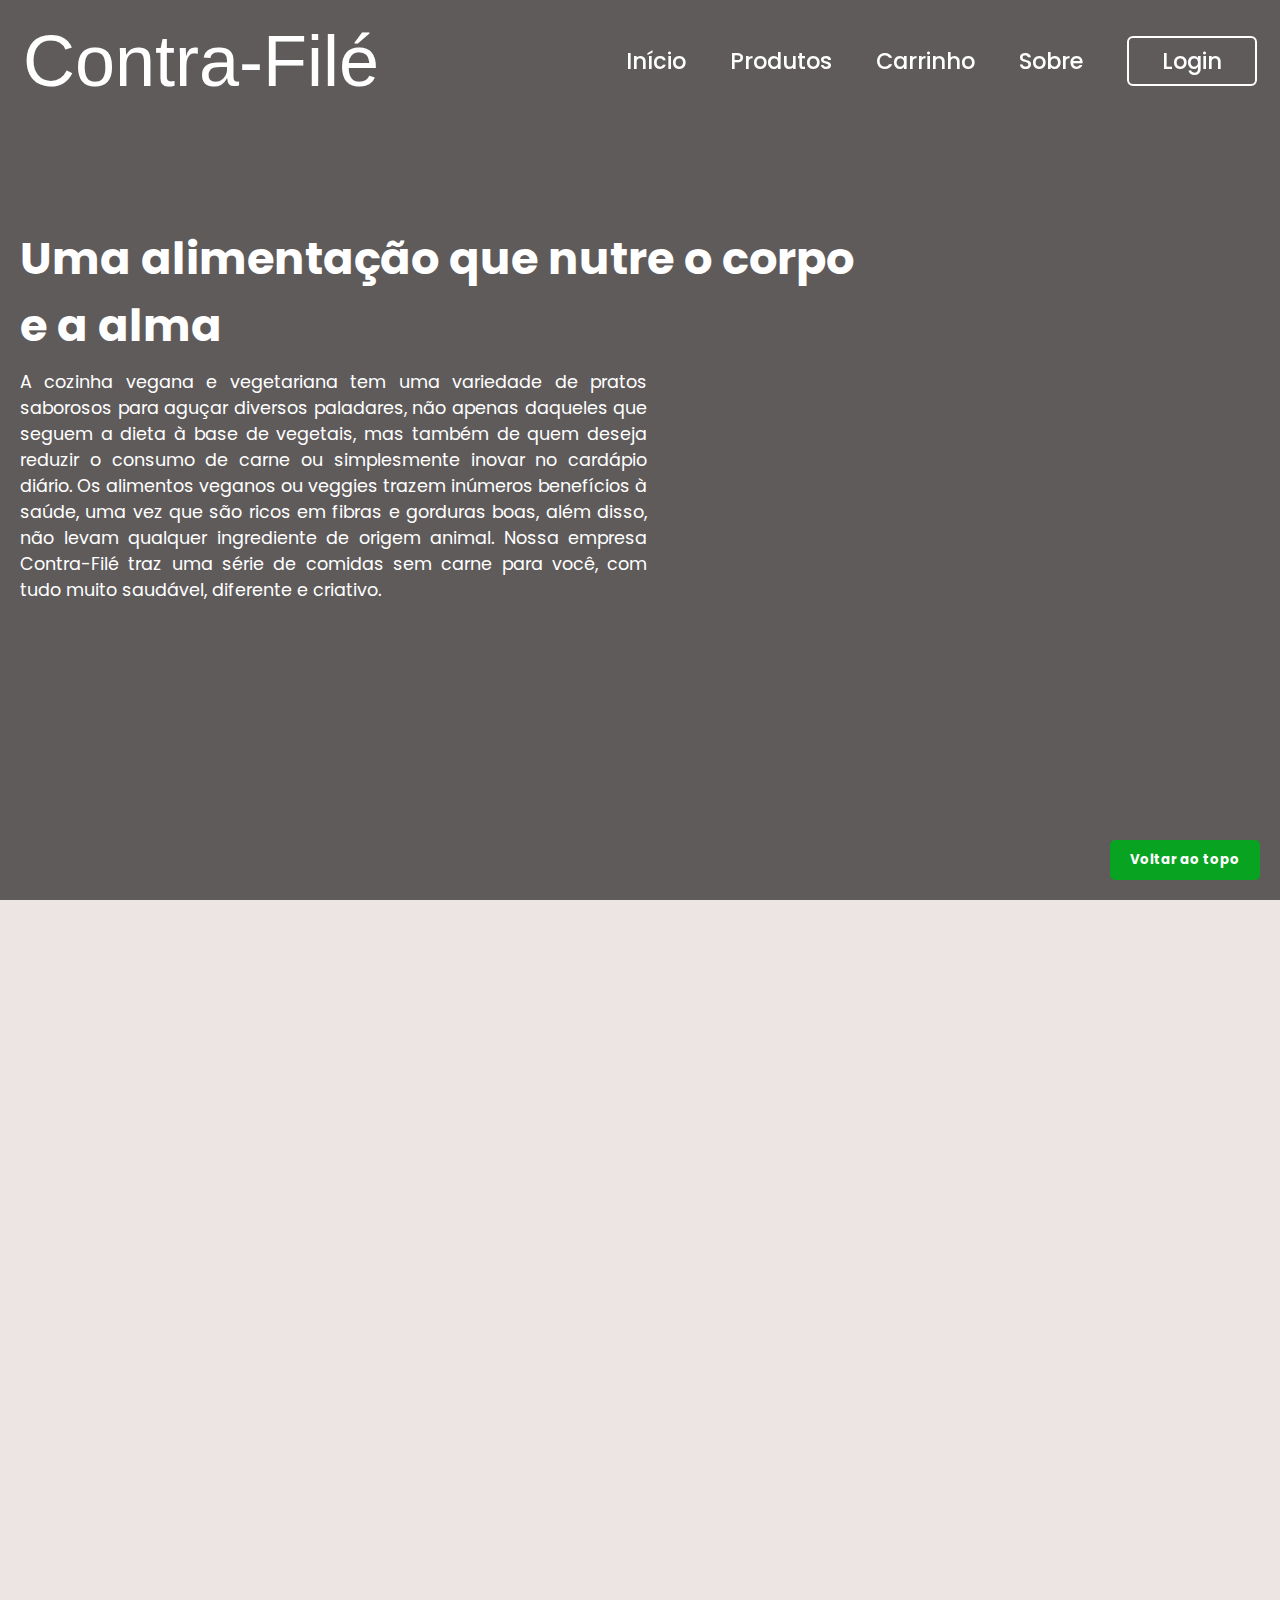
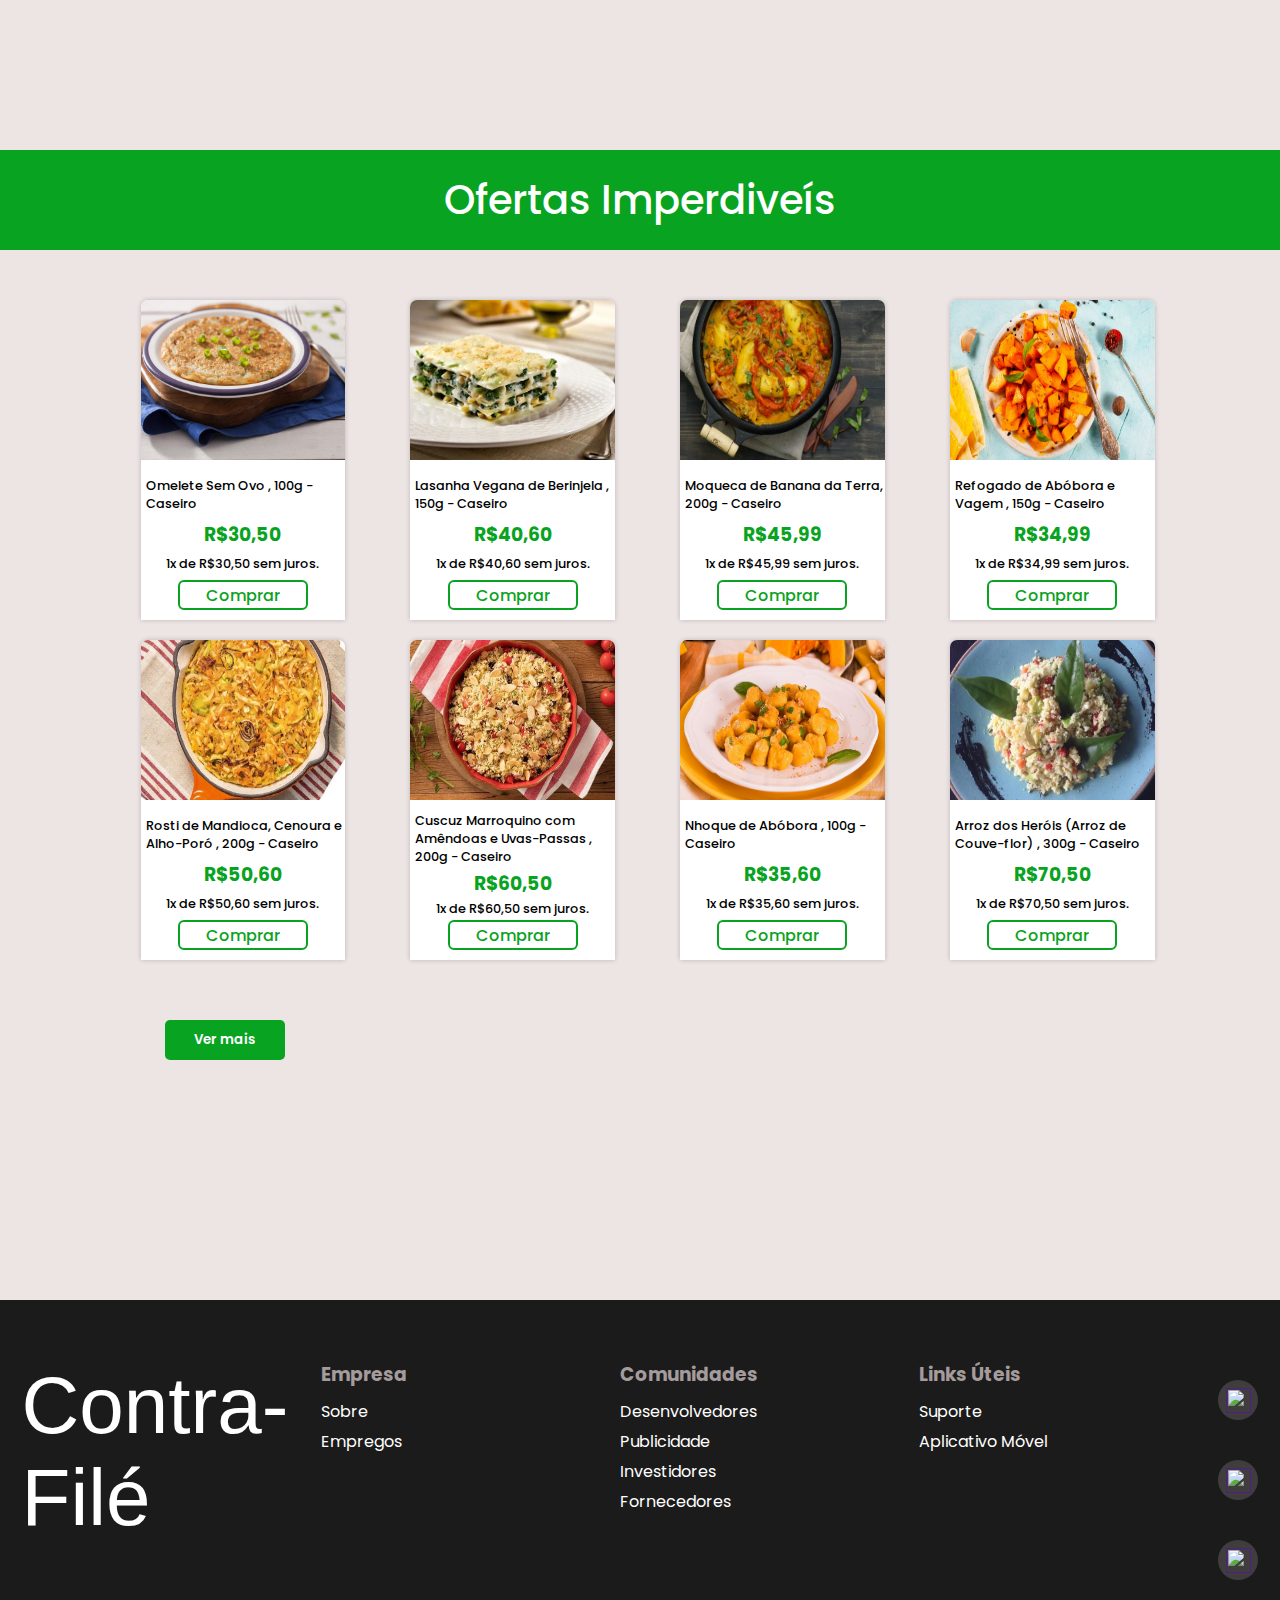
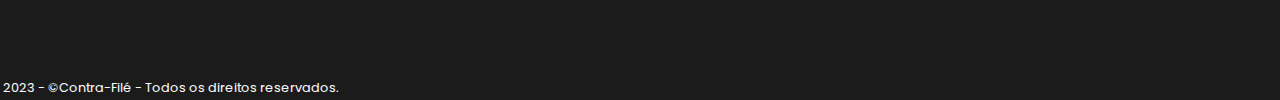
==== commit 825a47b1: "ajustando..." ====
--- a/index.html
+++ b/index.html
@@ -12,14 +12,17 @@
     <button id="back-to-top">Voltar ao topo</button>
     <header id="header">
         <a href="#inicio"><h2 class="logo">Contra-Filé</h2></a>
+        <div class="menu-btn"></div>
         <nav class="navegacao">
             <a class="linkar" href="#">Início</a>
             <a class="linkar" href="produto.html">Produtos</a>
             <a class="linkar" href="carrinho.html">Carrinho</a>
             <a class="linkar" href="#sobre">Sobre</a>
             <a href="login.html"><button class="btn_login">Login</button></a>
+            
         </nav>
-        <div class="menu-btn"></div>
+        
+        
     </header>
     <section class="section-principal">
 
@@ -34,7 +37,7 @@
     </section>
     <section class="section-sobre" id="sobre" data-anime = "down">
         <div class="sobre-text">
-           <h1>Sobre Nós</h1>
+           <h1 id="sobre-nos">Sobre Nós</h1>
            <p>Lorem ipsum dolor sit amet consectetur adipisicing elit. Nobis blanditiis illum consectetur temporibus, magnam necessitatibus facilis praesentium cumque recusandae provident ea quibusdam est odio ipsam fugiat omnis sunt labore nihil?Lorem ipsum dolor sit amet consectetur, adipisicing elit. Obcaecati dignissimos aspernatur dolor quaerat, repellendus accusantium! Velit, cum voluptatum doloremque deleniti quidem illum consequuntur, quas recusandae aut odio impedit? Voluptate, laudantium.lore Lorem ipsum dolor sit amet consectetur adipisicing elit. Consequatur fuga neque suscipit ut. Harum asperiores natus fuga voluptates deleniti corporis magni quo magnam aliquam aspernatur, voluptatum ullam beatae cupiditate eius?</p>
         </div>
         <div class="sobre-imagens">
@@ -48,7 +51,7 @@
             <h2>Ofertas Imperdiveís</h2>
         </div>
         <div class="bloco-ofertas">
-            <div class="card-venda">
+            <div class="card-venda" class="teste">
                 <div class="img-card">
                     <img src="img/produtos/prato1.jpg" alt="">
                 </div>
--- a/css/responsive_inicio.css
+++ b/css/responsive_inicio.css
@@ -1,6 +1,41 @@
 @media (max-width: 1400px) {
     .section-principal img{
         display: none;
+    }
+}
+
+@media (max-width:1050px){
+    body .section-ofertas{
+        height: 1600px;
+    }
+
+    .section-ofertas .ver-mais button{
+        bottom: 80px;
+        left: 120px;
+    }
+
+    .bloco-ofertas .card-venda{
+        width: 250px;
+        height: 400px;
+    }
+
+    .bloco-ofertas .card-venda h4{
+        font-size: 1em;
+    }
+
+    .bloco-ofertas .card-venda h3{
+        font-size: 1.3em;
+    }
+}
+
+@media (max-width:975px){
+    body .section-ofertas{
+        height: 2000px;
+    }
+
+    .section-ofertas .ver-mais button{
+        bottom: 40px;
+        left: 110px;
     }
 }
 
@@ -9,23 +44,127 @@
         display: none;
     }
 
+    header .navegacao.active{
+        position: fixed;
+        background-color: #fff;
+        width: 600px;
+        max-width: 600px;
+        height: 500px;
+        max-height: 600px;
+        left: 15vw;
+        top: 20vh;
+        display: flex;
+        align-items: center;
+        justify-content: space-around;
+        flex-direction: column;
+        border-radius: 10px;
+        transition: 0.3s ease-in-out;
+    }
+
+    header .navegacao .linkar{
+        color: #08A321;
+        margin: 0;
+        padding: 0;
+    }
+
+    header .navegacao .btn_login{
+        color: #08A321;
+        border-radius: 6px;
+        border: 2px solid #08A321;
+        margin-right: 40px;
+    }
+
+    header .logo{
+        font-size: 6em;
+    }
+
     .menu-btn{
         background: url(../img/menu.png) no-repeat;
-        background-size: 30px;
+        background-size: 60px;
         background-position: center;
-        width: 60px;
-        height: 60px;
+        width: 70px;
+        height: 70px;
+        cursor: pointer;
+        transition: 0.3s ease-in-out;
+    }
+
+    .menu-btn.active{
+        background: url(../img/close.png) no-repeat;
+        background-size: 60px;
+        background-position: center;
+        width: 70px;
+        height: 70px;
         cursor: pointer;
         transition: 0.3s ease-in-out;
     }
 
     header.rolagem .menu-btn{
         background: url(../img/menu_verde.png) no-repeat;
-        background-size: 30px;
+        background-size: 60px;
         background-position: center;
-        width: 60px;
-        height: 60px;
+        width: 70px;
+        height: 70px;
         cursor: pointer;
         transition: 0.3s ease-in-out;
     }
+
+    header.rolagem .menu-btn.active{
+        background: url(../img/close_verde.png) no-repeat;
+        background-size: 60px;
+        background-position: center;
+        width: 70px;
+        height: 70px;
+        cursor: pointer;
+        transition: 0.3s ease-in-out;
+    }
+}
+
+@media (max-width:900px) {
+    .section-sobre .sobre-pt1{
+        display: none;
+    }
+
+    #sobre-nos{
+        font-size: 8em;
+    }
+    
+    .section-sobre .sobre-pt2{
+        width: 250px;
+        margin-top: 50px;
+        margin-left: 0;
+    }
+}
+
+@media (max-width:745px){
+    footer .bloco-footer h2{
+        font-size: 3em;
+    }
+
+    body .section-principal{
+        height: 1200px;
+    }
+}
+
+@media (max-width:650px){
+    body .section-sobre{
+        display: flex;
+        align-items: center;
+        justify-content: space-between;
+        flex-direction: column;
+    }
+    .section-sobre .sobre-pt2{
+        display: none;
+    }
+
+    .section-sobre .sobre-text{
+        width: 80%;
+        margin-left: 30px;
+    }
+
+    .section-sobre .sobre-text p{
+        max-width: 600px;
+        font-size: 1.3em;
+    }
+
+    
 }--- a/css/inicio.css
+++ b/css/inicio.css
@@ -356,7 +356,10 @@
     border-radius: 7px 7px 0 0;
     margin-bottom: 20px;
     margin-right: 10px;
-    position: relative;
+    display: flex;
+    align-items: center;
+    justify-content: space-between;
+    flex-direction: column;
     box-shadow: 0px 0px 5px rgba(0, 0, 0, 0.2);
 }
 
@@ -382,15 +385,11 @@
 
 .card-venda h3{
     color: #08A321;
-    position: absolute;
-    left: 5px;
-    top: 205px;
+    
 }
 
 .card-venda p {
-    position: absolute;
-    top: 235px;
-    left: 5px;
+    
     font-size: 0.8em;
     font-weight: 500;
 }
@@ -407,16 +406,13 @@
     color: #08A321;
     font-weight: 500;
     transition: 0.3s ease-in-out;
-    position: absolute;
-    top: 275px;
-    left: 50px;
+    margin-bottom: 10px;
 }
 
 .card-venda button:hover{
     background-color: #08A321;
     color: #fff;
-}
-
+} 
 
 /*Rodapé*/
 
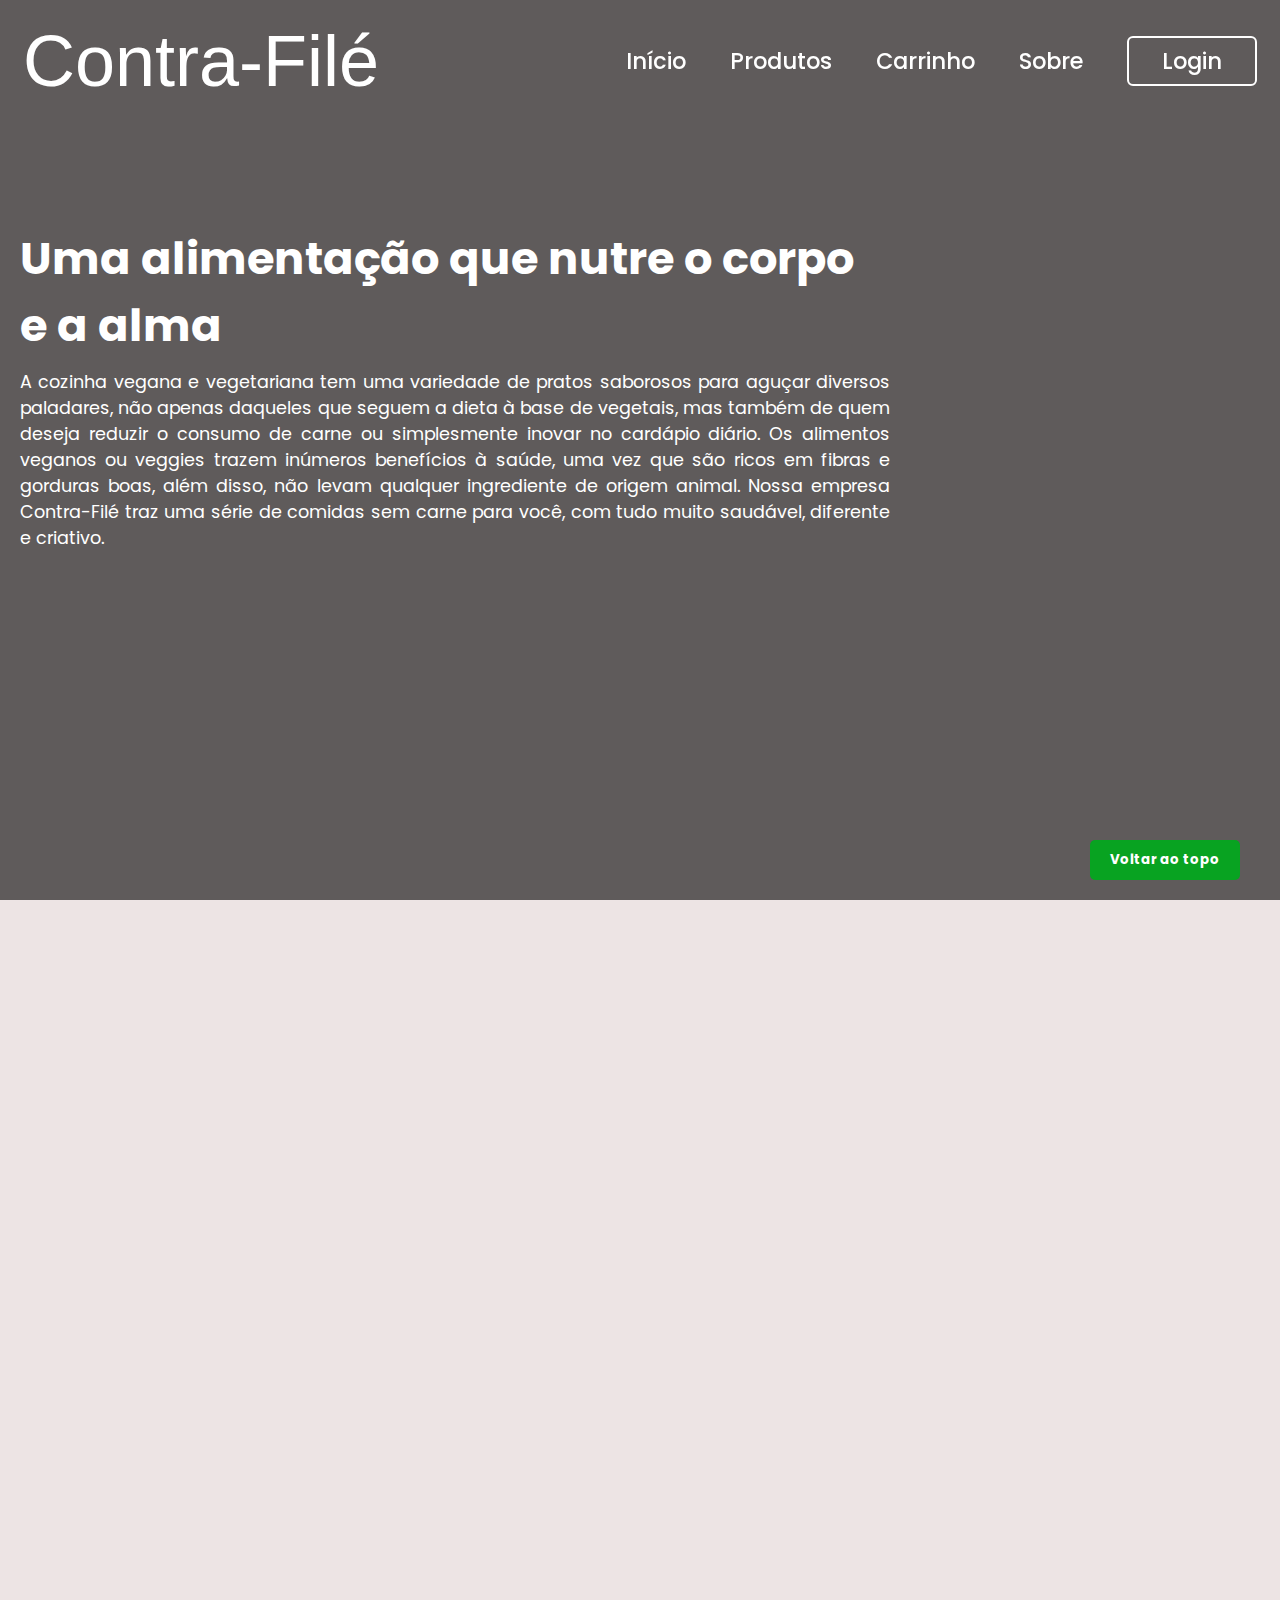
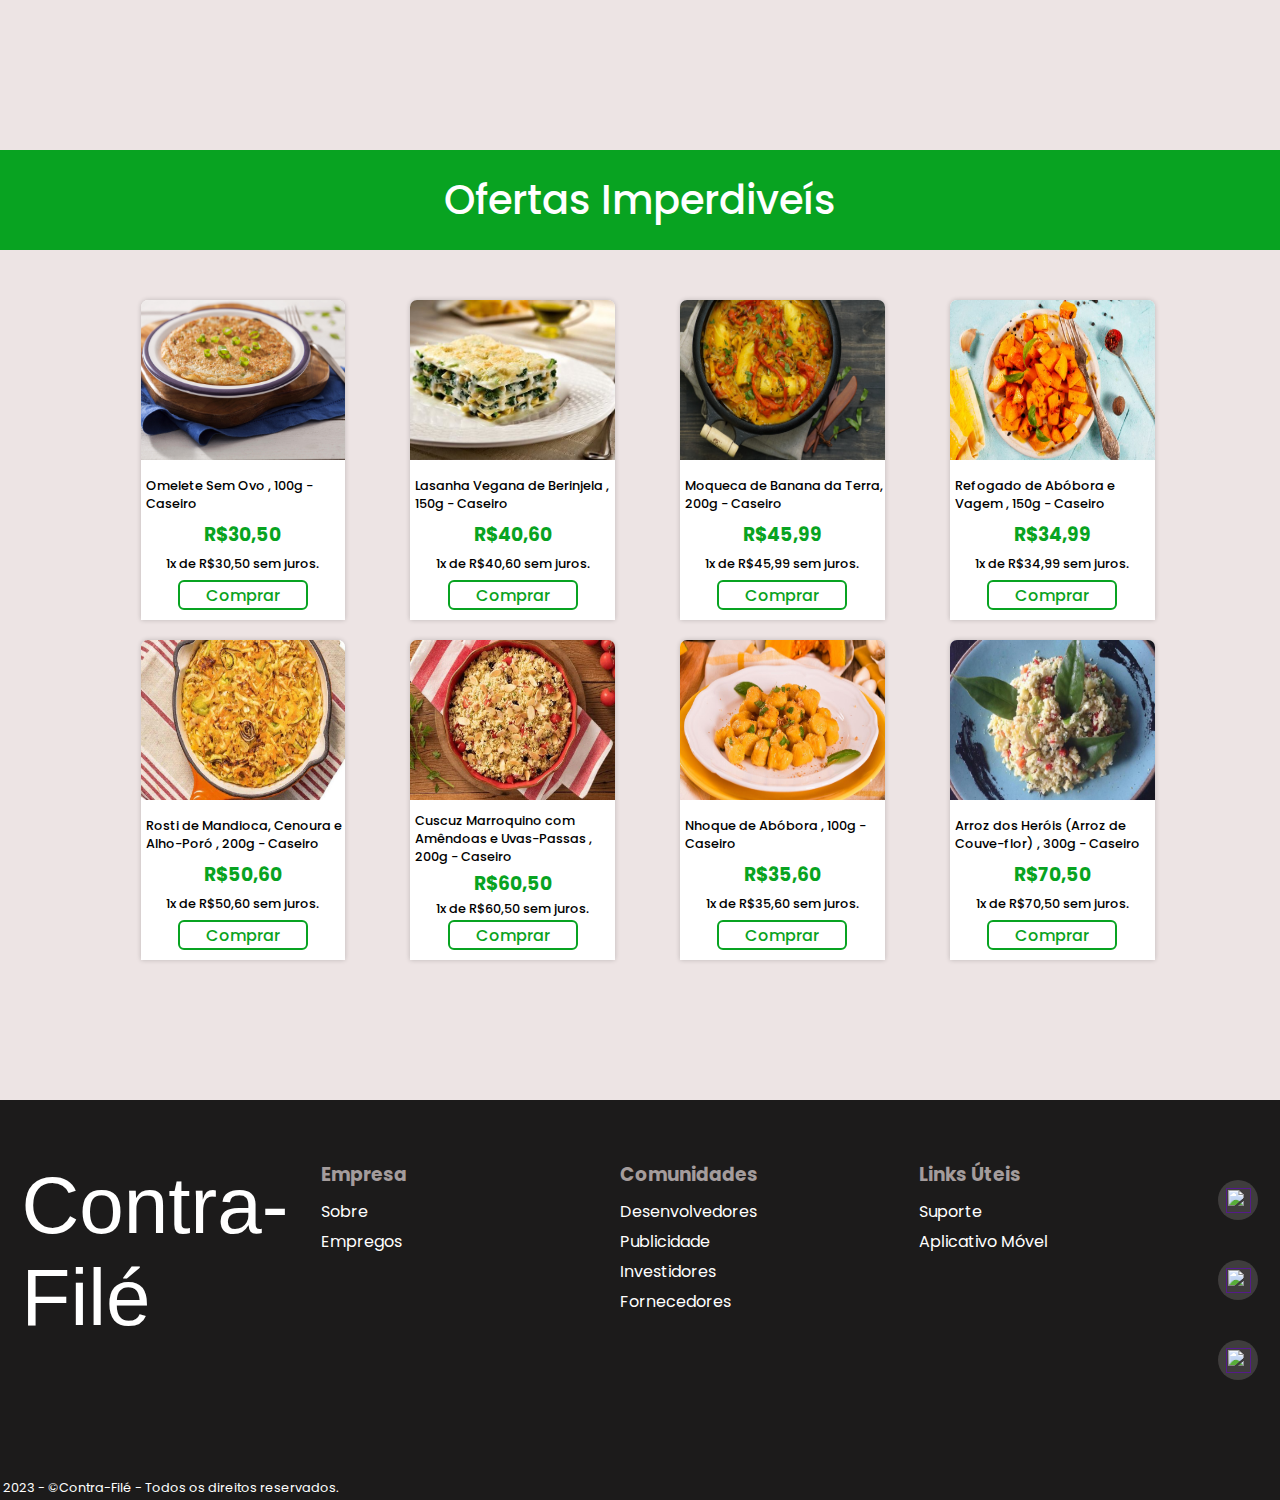
==== commit 23811e98: "finalizando responsividade" ====
--- a/index.html
+++ b/index.html
@@ -138,10 +138,8 @@
                 </div>
             </div>
         </div>
+    </section>
         
-        <a class="ver-mais" target="_blank" href="produto.html"><button>Ver mais</button></a>
-    </section>
-
     <footer>
         <div class="bloco-footer">
             <h2>Contra-Filé</h>
@@ -158,7 +156,7 @@
             <a href="">Investidores</a>
             <a href="">Fornecedores</a>
         </div>
-        <div class="bloco-footer">
+        <div class="bloco-footer" id="links-uteis">
             <h3>Links Úteis</h3>
             <a href="">Suporte</a>
             <a href="">Aplicativo Móvel</a>
--- a/css/responsive_inicio.css
+++ b/css/responsive_inicio.css
@@ -2,9 +2,28 @@
     .section-principal img{
         display: none;
     }
+    .section-principal .main-text{
+        width: 80%;
+    }
+    .section-principal .main-text h2{
+        max-width: 85%;
+    }
+    .section-principal .main-text p{
+        max-width: 85%;
+    }
 }
 
 @media (max-width:1050px){
+    .section-principal .main-text{
+        width: 80%;
+    }
+    .section-principal .main-text h2{
+        max-width: 85%;
+    }
+    .section-principal .main-text p{
+        max-width: 85%;
+    }
+
     body .section-ofertas{
         height: 1600px;
     }
@@ -40,6 +59,15 @@
 }
 
 @media (max-width: 930px) {
+    .section-principal .main-text{
+        width: 80%;
+    }
+    .section-principal .main-text h2{
+        max-width: 85%;
+    }
+    .section-principal .main-text p{
+        max-width: 85%;
+    }
     header .navegacao{
         display: none;
     }
@@ -47,12 +75,12 @@
     header .navegacao.active{
         position: fixed;
         background-color: #fff;
-        width: 600px;
+        width: 300px;
         max-width: 600px;
         height: 500px;
         max-height: 600px;
-        left: 15vw;
-        top: 20vh;
+        right: 0;
+        top: 15vh;
         display: flex;
         align-items: center;
         justify-content: space-around;
@@ -80,46 +108,56 @@
 
     .menu-btn{
         background: url(../img/menu.png) no-repeat;
-        background-size: 60px;
+        background-size: 40px;
         background-position: center;
-        width: 70px;
-        height: 70px;
+        width: 50px;
+        height: 50px;
         cursor: pointer;
         transition: 0.3s ease-in-out;
     }
 
     .menu-btn.active{
         background: url(../img/close.png) no-repeat;
-        background-size: 60px;
+        background-size: 40px;
         background-position: center;
-        width: 70px;
-        height: 70px;
+        width: 50px;
+        height: 50px;
         cursor: pointer;
         transition: 0.3s ease-in-out;
     }
 
     header.rolagem .menu-btn{
         background: url(../img/menu_verde.png) no-repeat;
-        background-size: 60px;
+        background-size: 40px;
         background-position: center;
-        width: 70px;
-        height: 70px;
+        width: 50px;
+        height: 50px;
         cursor: pointer;
         transition: 0.3s ease-in-out;
     }
 
     header.rolagem .menu-btn.active{
         background: url(../img/close_verde.png) no-repeat;
-        background-size: 60px;
+        background-size: 40px;
         background-position: center;
-        width: 70px;
-        height: 70px;
+        width: 50px;
+        height: 50px;
         cursor: pointer;
         transition: 0.3s ease-in-out;
     }
 }
 
 @media (max-width:900px) {
+    .section-principal .main-text{
+        width: 80%;
+    }
+    .section-principal .main-text h2{
+        max-width: 85%;
+    }
+    .section-principal .main-text p{
+        max-width: 85%;
+    }
+
     .section-sobre .sobre-pt1{
         display: none;
     }
@@ -136,22 +174,63 @@
 }
 
 @media (max-width:745px){
+    .section-principal .main-text{
+        width: 80%;
+    }
+    .section-principal .main-text h2{
+        max-width: 85%;
+    }
+    .section-principal .main-text p{
+        max-width: 85%;
+    }
+
+    body footer{
+        display: flex;
+        align-items: flex-start;
+        justify-content: center;
+        flex-direction: column;
+        height: 800px;
+    }
+
+    footer .bloco-footer{
+        width: 50%;
+        height: 30%;
+        margin-top: 20px;
+        margin-left: 20px;
+    }
+
     footer .bloco-footer h2{
         font-size: 3em;
     }
 
+    .bloco-redes{
+        margin-left: 20px;
+        margin-top: 20px;
+    }
+
     body .section-principal{
         height: 1200px;
     }
 }
 
-@media (max-width:650px){
+ @media (max-width:650px){
+    .section-principal .main-text{
+        width: 80%;
+    }
+    .section-principal .main-text h2{
+        max-width: 85%;
+    }
+    .section-principal .main-text p{
+        max-width: 85%;
+    }
+
     body .section-sobre{
         display: flex;
         align-items: center;
         justify-content: space-between;
         flex-direction: column;
     }
+
     .section-sobre .sobre-pt2{
         display: none;
     }
@@ -166,5 +245,89 @@
         font-size: 1.3em;
     }
 
+    body .section-ofertas{
+        height: 2000px;
+    }
+
+     .section-ofertas .bloco-ofertas{
+        width: 90vw;
+        display: flex;
+        align-items: center;
+        justify-content: space-between;
+        flex-wrap: wrap;
+    } 
+} 
+
+@media (max-width:577px){
+    .section-principal .main-text{
+        width: 80%;
+    }
+
+    .section-principal .main-text h2{
+        max-width: 85%;
+    }
+
+    .section-principal .main-text p{
+        max-width: 85%;
+    }
+
+    body .section-ofertas{
+        height: 3600px;
+    }
+    .section-ofertas .bloco-ofertas{
+        width: 90vw;
+        display: flex;
+        align-items: center;
+        justify-content: center;
+        flex-direction: row;
+        flex-wrap: wrap;
+    }
     
-}+    
+}
+
+@media (max-width:520px){
+    body .section-sobre{
+        height: 1200px;
+        display: flex;
+        align-items: center;
+        justify-content: center;
+    }
+
+    body .section-sobre .sobre-text{
+        position: unset;
+    }
+
+    body .section-ofertas .retangulo-verde h2 {
+        color: #fff;
+        font-family: 'Poppins', sans-serif;
+        font-weight: 500;
+        font-size: 1.5em;
+    }    
+}
+
+@media (max-width:430px){
+    body .section-principal{
+        height: 1600px;
+    }
+
+    #header .logo{
+        font-size: 4em;
+    }
+
+    body .section-sobre .sobre-text #sobre-nos{
+        font-size: 6em;
+    }
+}
+
+
+@media (max-width:360px) {
+    #header .logo{
+        font-size: 4em;
+    }
+
+    body .section-sobre .sobre-text {
+       margin-top: 200px;
+    }
+}
+  --- a/css/inicio.css
+++ b/css/inicio.css
@@ -137,7 +137,7 @@
 #back-to-top{
     position: fixed;
     bottom: 20px;
-    right: 20px;
+    right: 40px;
     color: #fff;
     background-color: #08A321;
     border-radius: 5px;
@@ -293,7 +293,7 @@
 /*Seção ofertas*/
 .section-ofertas{
     width: 100%;
-    height: 1200px;
+    height: 1000px;
     display: flex;
     align-items: center;
     justify-content: flex-start;
@@ -414,6 +414,7 @@
     color: #fff;
 } 
 
+
 /*Rodapé*/
 
 footer{
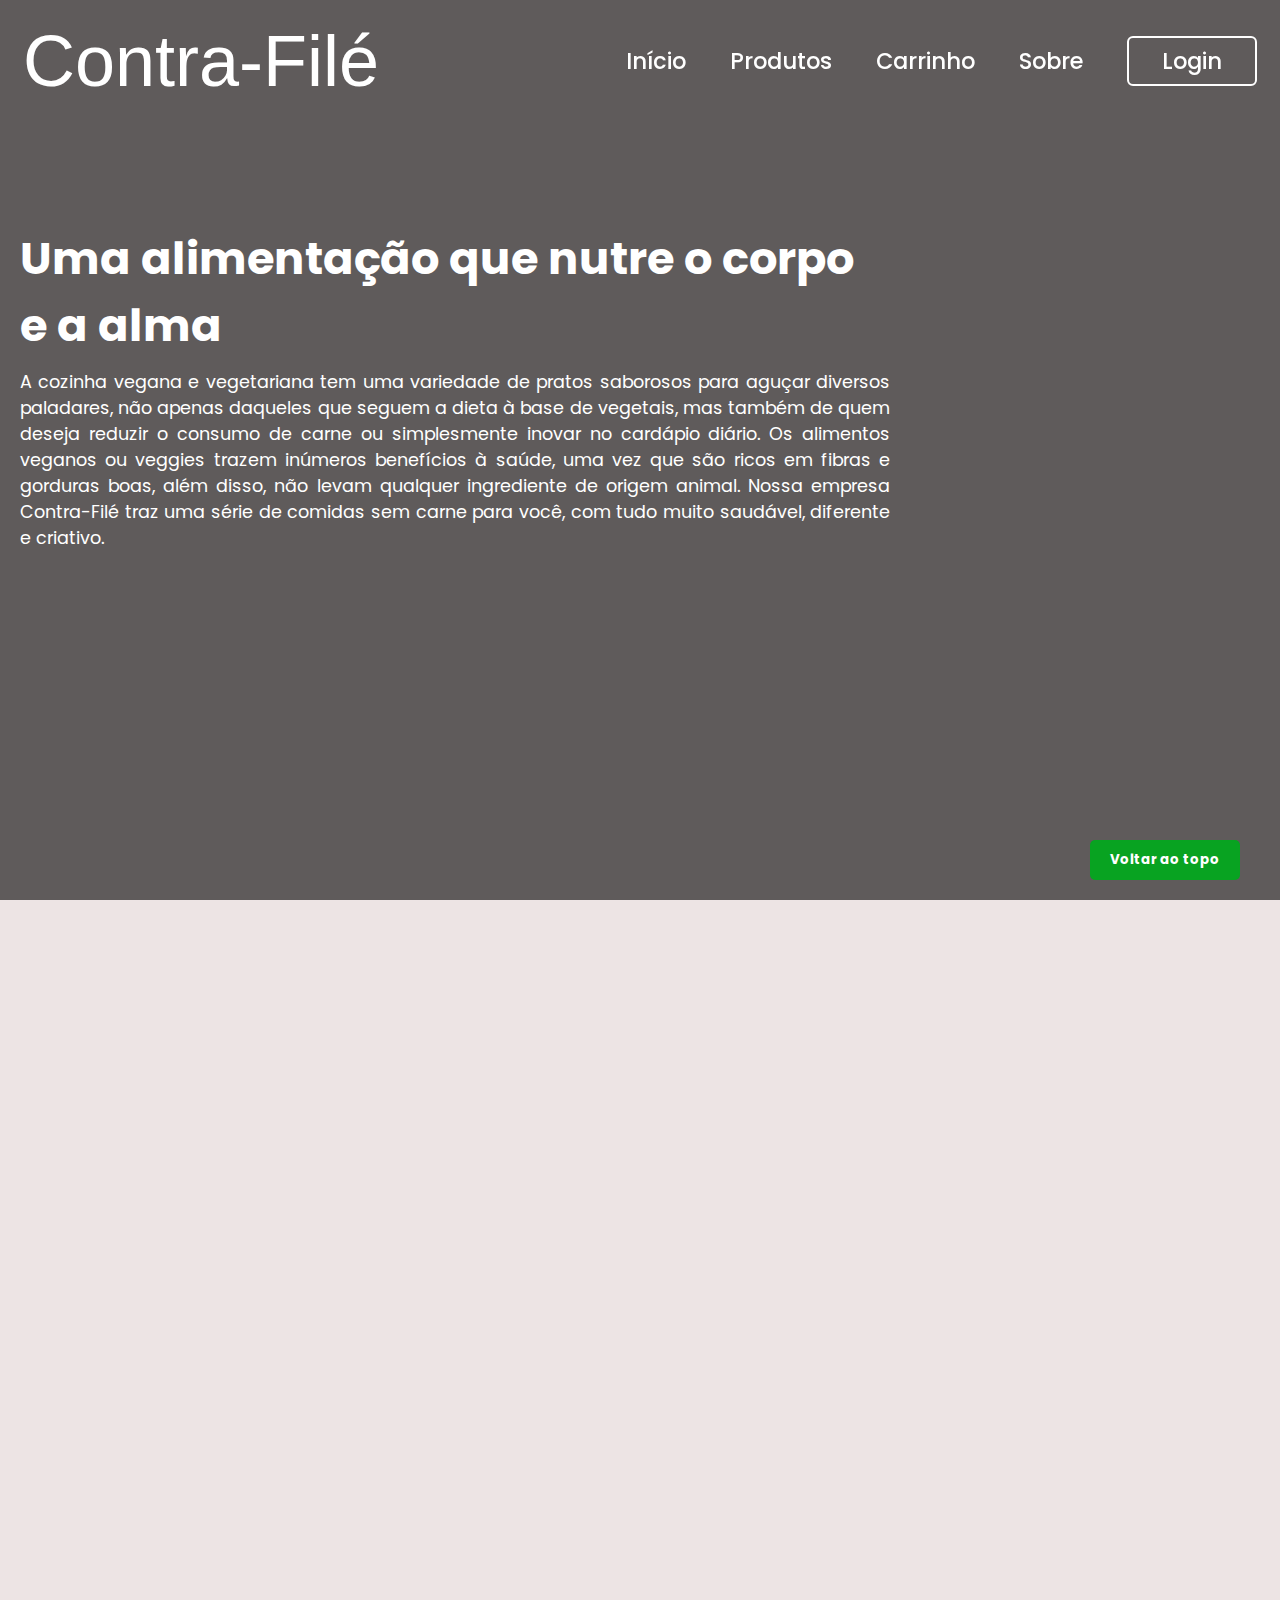
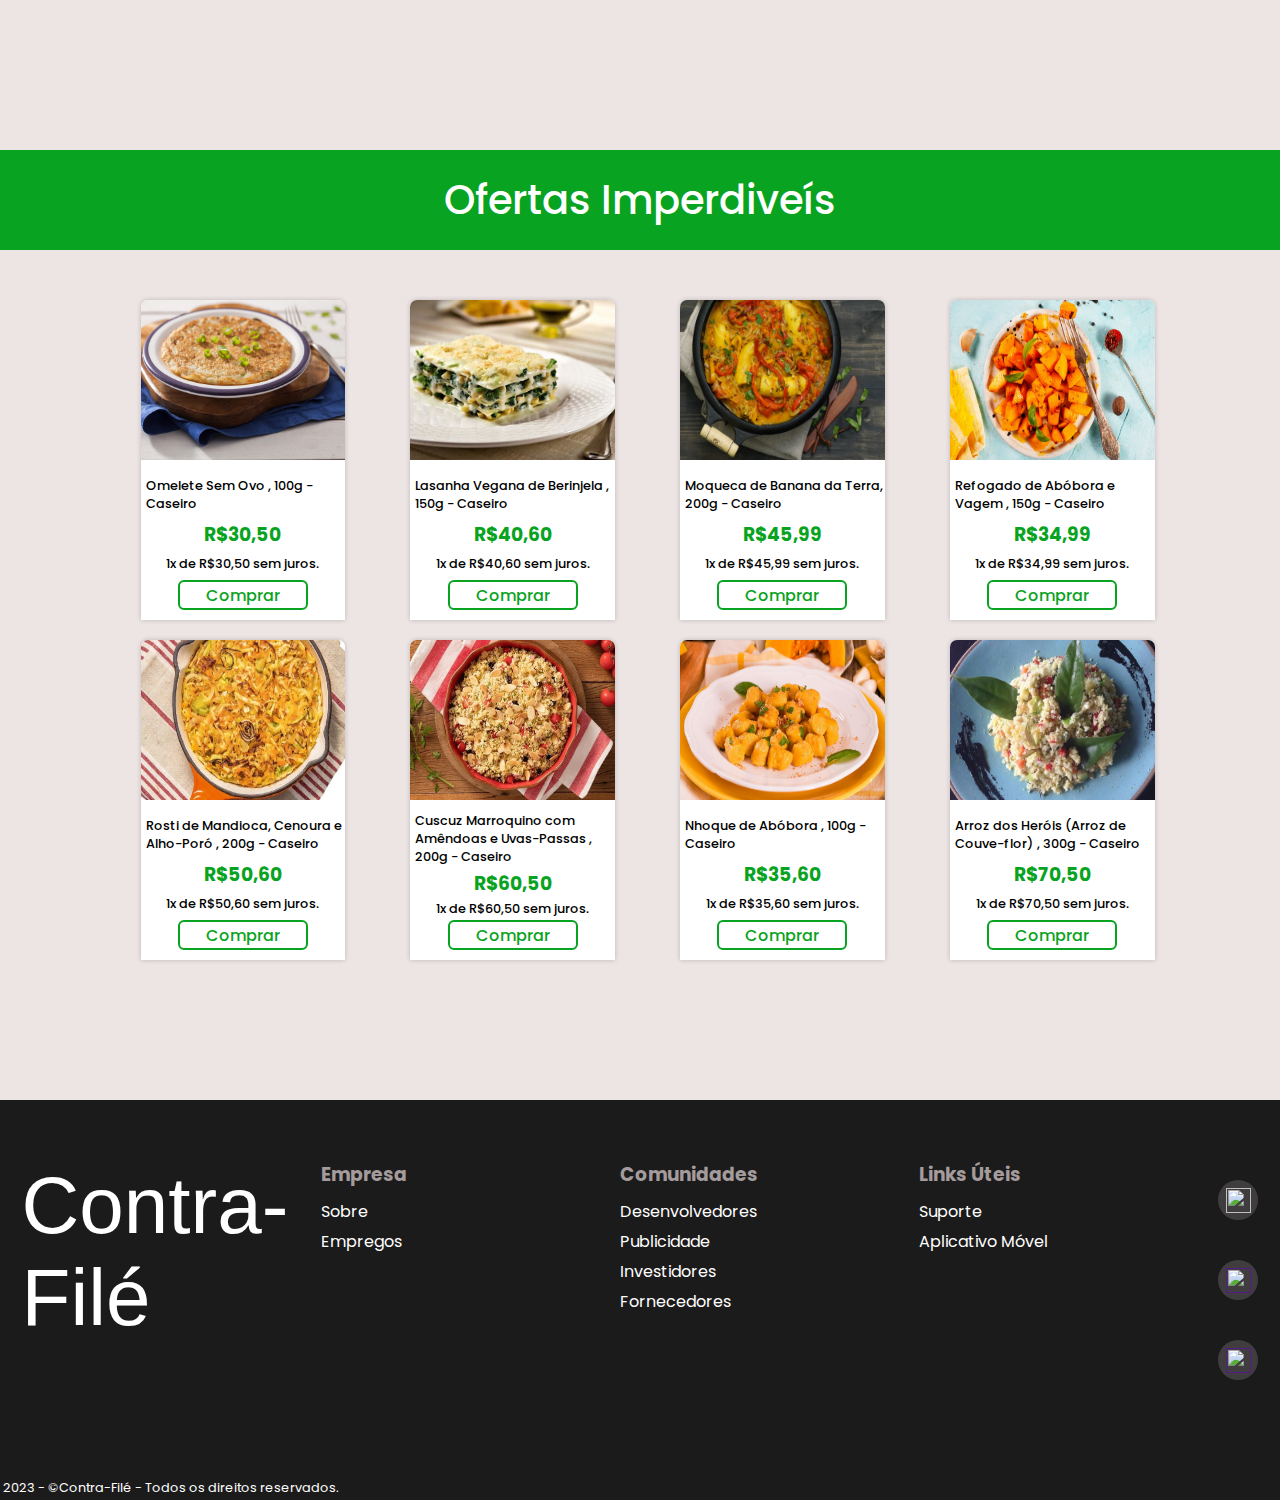
==== commit 47d542e8: "Ultimo commit" ====
--- a/index.html
+++ b/index.html
@@ -4,6 +4,7 @@
     <meta charset="UTF-8">
     <meta http-equiv="X-UA-Compatible" content="IE=edge">
     <meta name="viewport" content="width=device-width, initial-scale=1.0">
+    <link rel="shortcut icon" href="img/icones/logo.png">
     <link rel="stylesheet" href="css/responsive_inicio.css">
     <link rel="stylesheet" href="css/inicio.css">
     <title>Contra-Filé - Página Inicial</title>
@@ -15,10 +16,10 @@
         <div class="menu-btn"></div>
         <nav class="navegacao">
             <a class="linkar" href="#">Início</a>
-            <a class="linkar" href="produto.html">Produtos</a>
-            <a class="linkar" href="carrinho.html">Carrinho</a>
+            <a class="linkar" href="produto.html" target="_blank">Produtos</a>
+            <a class="linkar" href="carrinho.html" target="_blank">Carrinho</a>
             <a class="linkar" href="#sobre">Sobre</a>
-            <a href="login.html"><button class="btn_login">Login</button></a>
+            <a href="login.html" target="_blank"><button class="btn_login">Login</button></a>
             
         </nav>
         
@@ -162,7 +163,7 @@
             <a href="">Aplicativo Móvel</a>
         </div>
         <div class="bloco-redes">
-            <a href="">
+            <a href="https://www.instagram.com/contrafile_veganismo/" target="_blank">
                 <div class="rede">
                   <img src="img/icones/insta.png" alt="">
                 </div>
--- a/css/inicio.css
+++ b/css/inicio.css
@@ -13,8 +13,9 @@
     text-decoration: none;
 }
 
-body{
+html, body{
     background-color: #ede4e4;
+    scroll-behavior: smooth;
 }
 /*Header*/
 
